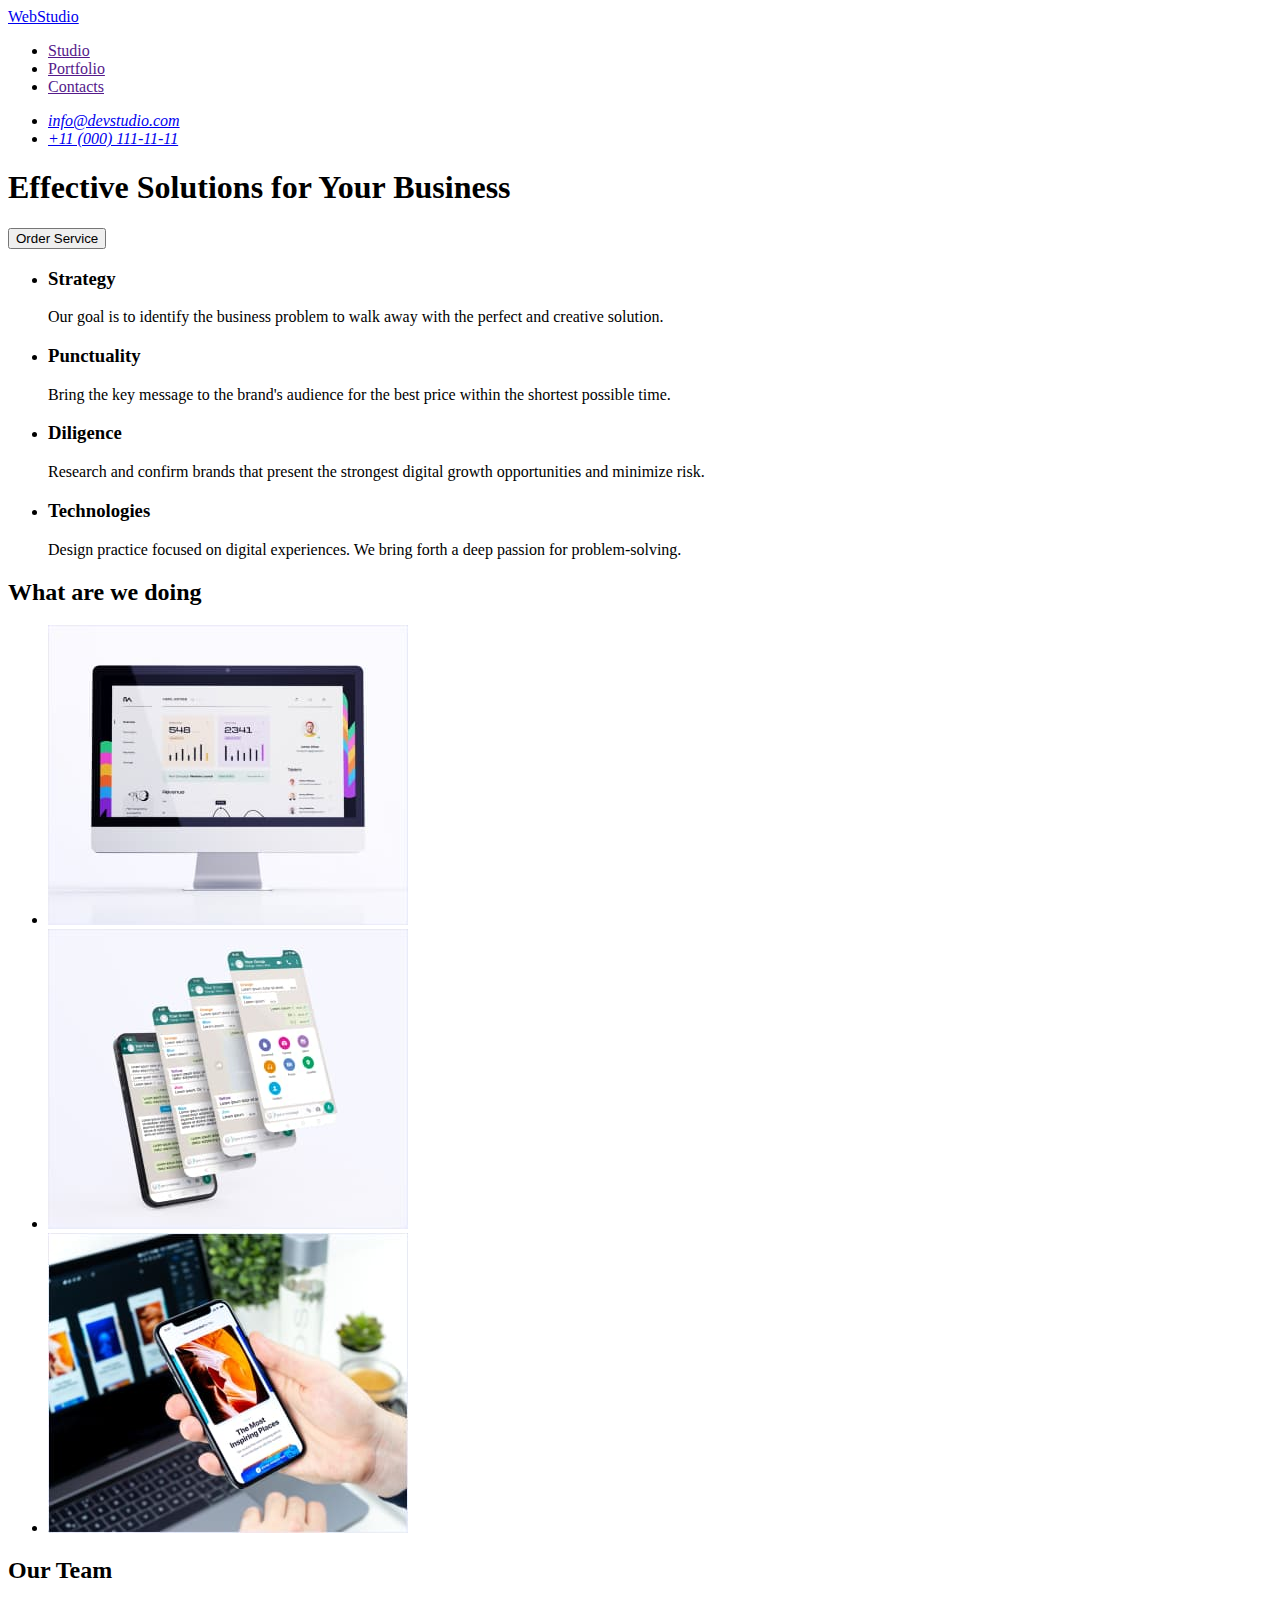
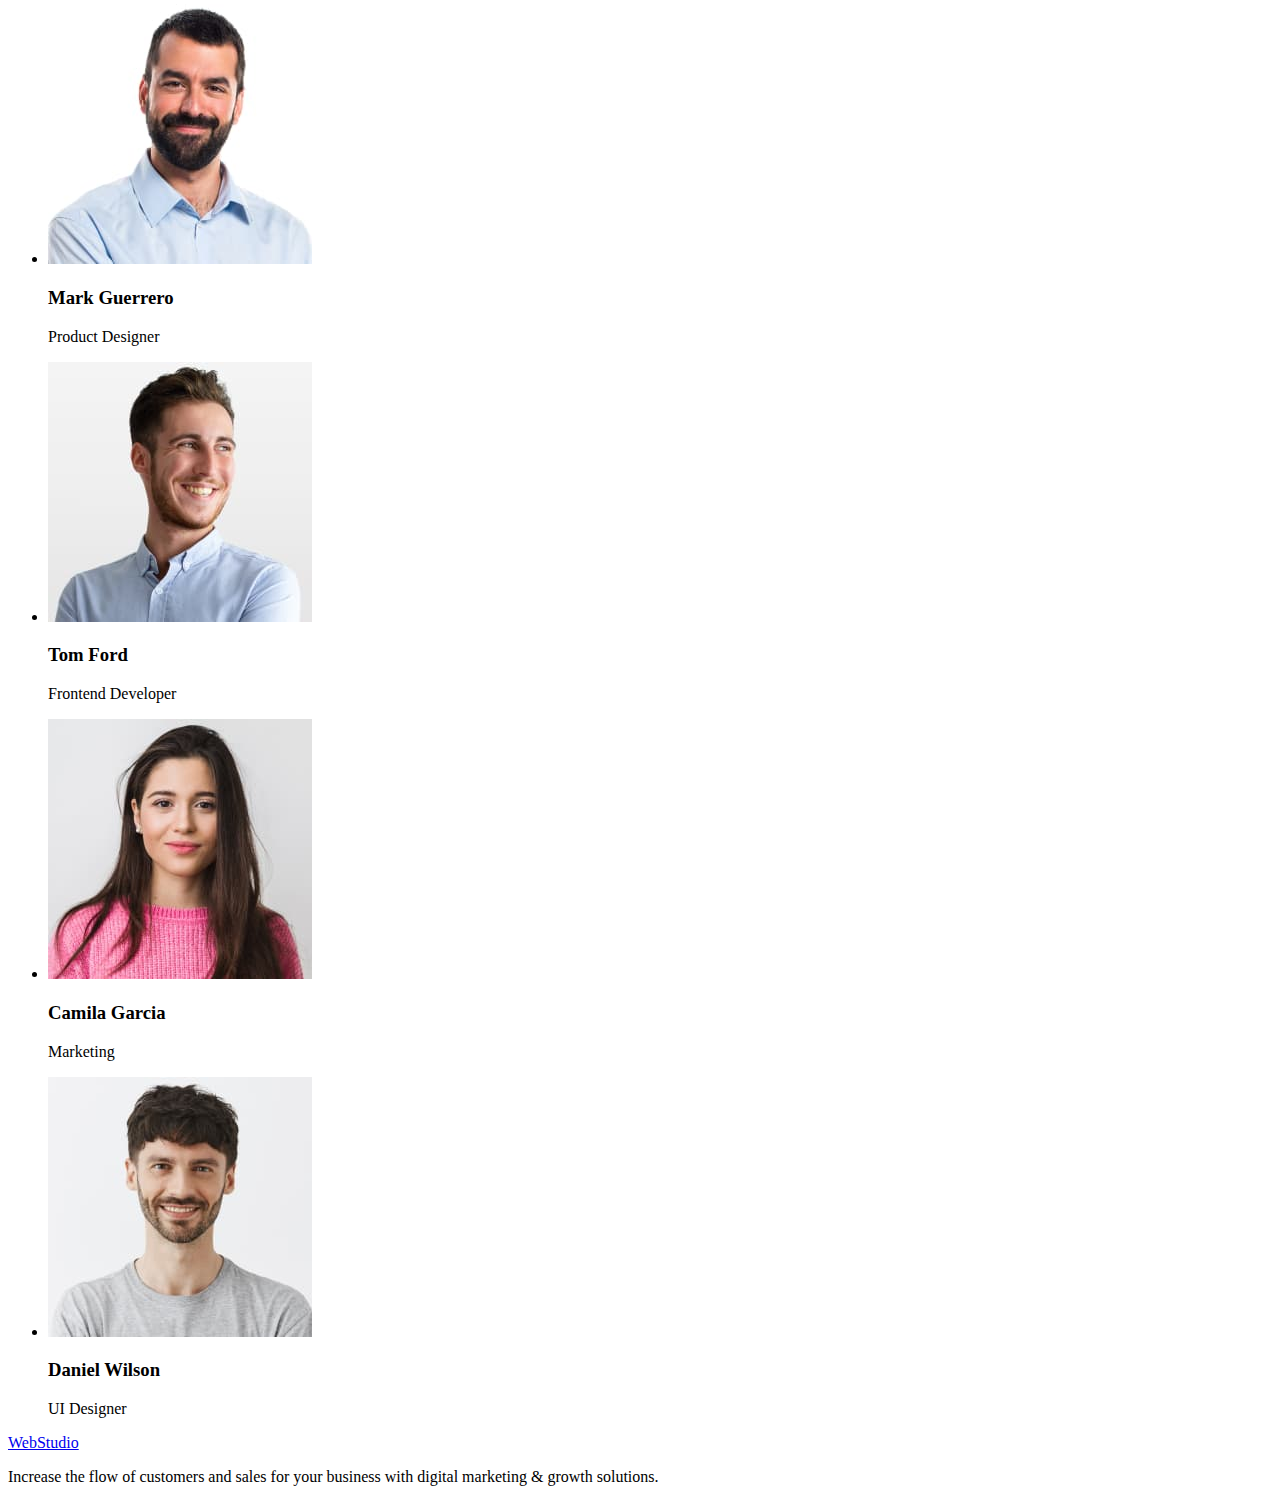
==== index.html @ 561f159c "Initial commit" ====
<!DOCTYPE html>
<html lang="en">
<head>
    <meta charset="UTF-8">
    <meta http-equiv="X-UA-Compatible" content="IE=edge">
    <meta name="viewport" content="width=device-width, initial-scale=1.0">
    <title>Web Studio (Version 3.0)</title>
</head>
<body>
    <header>
        <nav>
        <a href="./index.html">WebStudio</a>
        <ul>
            <li><a href="">Studio</a></li>
            <li><a href="">Portfolio</a></li>
            <li><a href="">Contacts</a></li>
        </ul>
        </nav>
        <address>
            <ul>
                <li>
                    <a href="mailto:info@devstudio.com">info@devstudio.com</a>
                </li>
                <li>
                    <a href="tel:+110001111111">+11 (000) 111-11-11</a>
                </li>
            </ul>
        </address>
    </header>
    <main>
        <section>
            <h1>Effective Solutions for Your Business</h1>
            <button type="button">Order Service</button>
        </section>
        <section>
            <h2 hidden>Work principles</h2>
            <ul>
                <li>
                    <h3>Strategy</h3>
                    <p>Our goal is to identify the business
                    problem to walk away with the perfect and creative solution. </p>
                </li>
                <li>
                    <h3>Punctuality</h3> 
                    <p>Bring the key message to the brand's audience for the best price within the shortest possible time.</p>
                </li>
                <li>
                    <h3>Diligence</h3>
                    <p>Research and confirm brands that present the strongest digital growth opportunities and minimize risk.</p>
                </li>
                <li>
                    <h3>Technologies</h3>
                    <p>Design practice focused on digital experiences. We bring forth a deep passion for problem-solving.</p>
                </li>
            </ul>
        </section>
        <section>
            <h2>What are we doing</h2>
            <ul>
                <li><img src="./images/monitor.jpg" alt="monitor" width="360" height="300"></li>
                <li><img src="./images/mobilephone.jpg" alt="mobile phones" width="360" height="300"></li>
                <li><img src="./images/phone-in-hand.jpg" alt="mobile phone in hand" width="360" height="300"></li>
            </ul>
        </section>
        <section>
            <h2>Our Team</h2>
            <ul>
                <li>
                    <img src="./images/our-team/mark-guerrero.jpg" alt="Mark Guerrero" width="264" height="260">
                    <h3>Mark Guerrero</h3>
                    <p>Product Designer</p>
                </li>
                <li>
                    <img src="./images/our-team/tom-ford.jpg" alt="Tom Ford" width="264" height="260">
                    <h3>Tom Ford</h3>
                    <p>Frontend Developer</p>
                </li>
                <li>
                    <img src="./images/our-team/camila-garcia.jpg" alt="Camila Garcia" width="264" height="260">
                    <h3>Camila Garcia</h3>
                    <p>Marketing</p>
                </li>
                <li><img src="./images/our-team/daniel-wilson.jpg" alt="Daniel Wilson" width="264" height="260">
                    <h3>Daniel Wilson</h3>
                    <p>UI Designer</p>
                </li>
            </ul>
        </section>
    </main>
    <footer>
        <a href="./index.html">WebStudio</a>
        <p>Increase the flow of customers and sales for your business with digital marketing & growth solutions.</p>
    </footer>
</body>
</html>
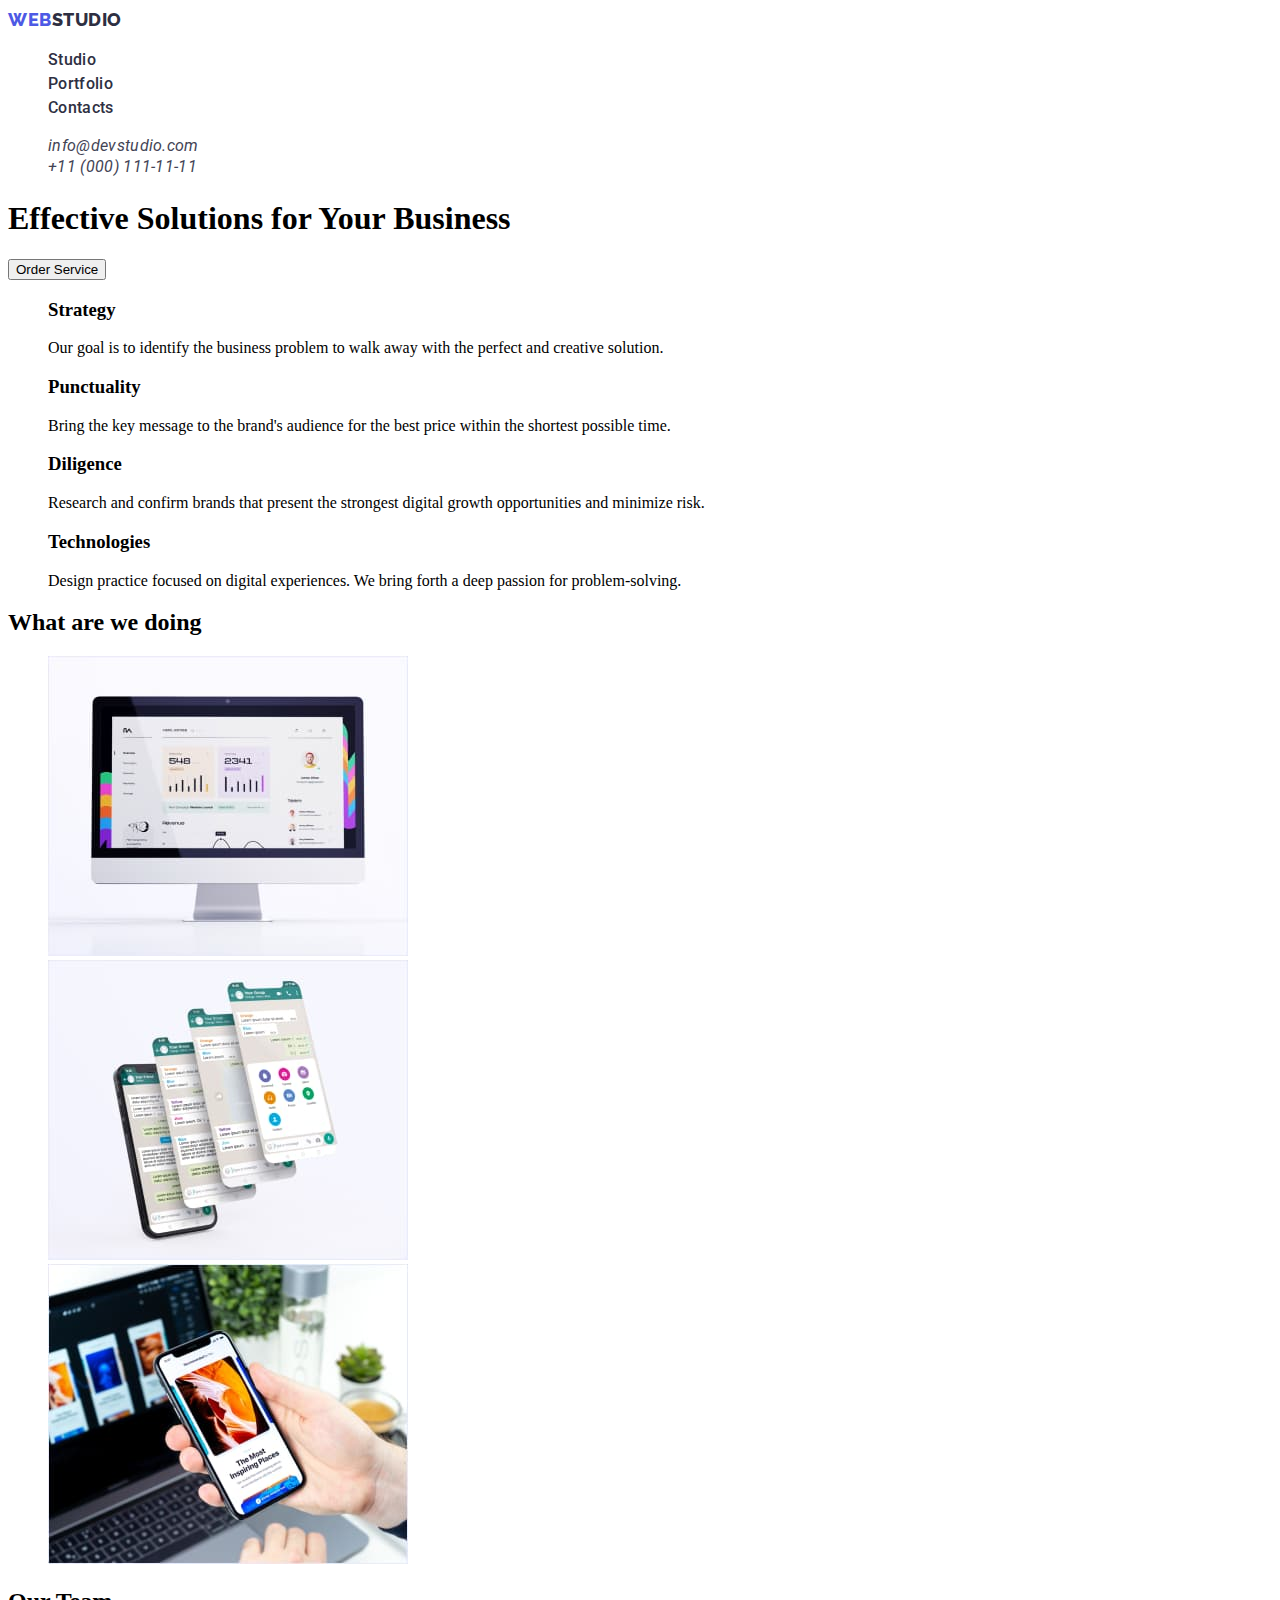
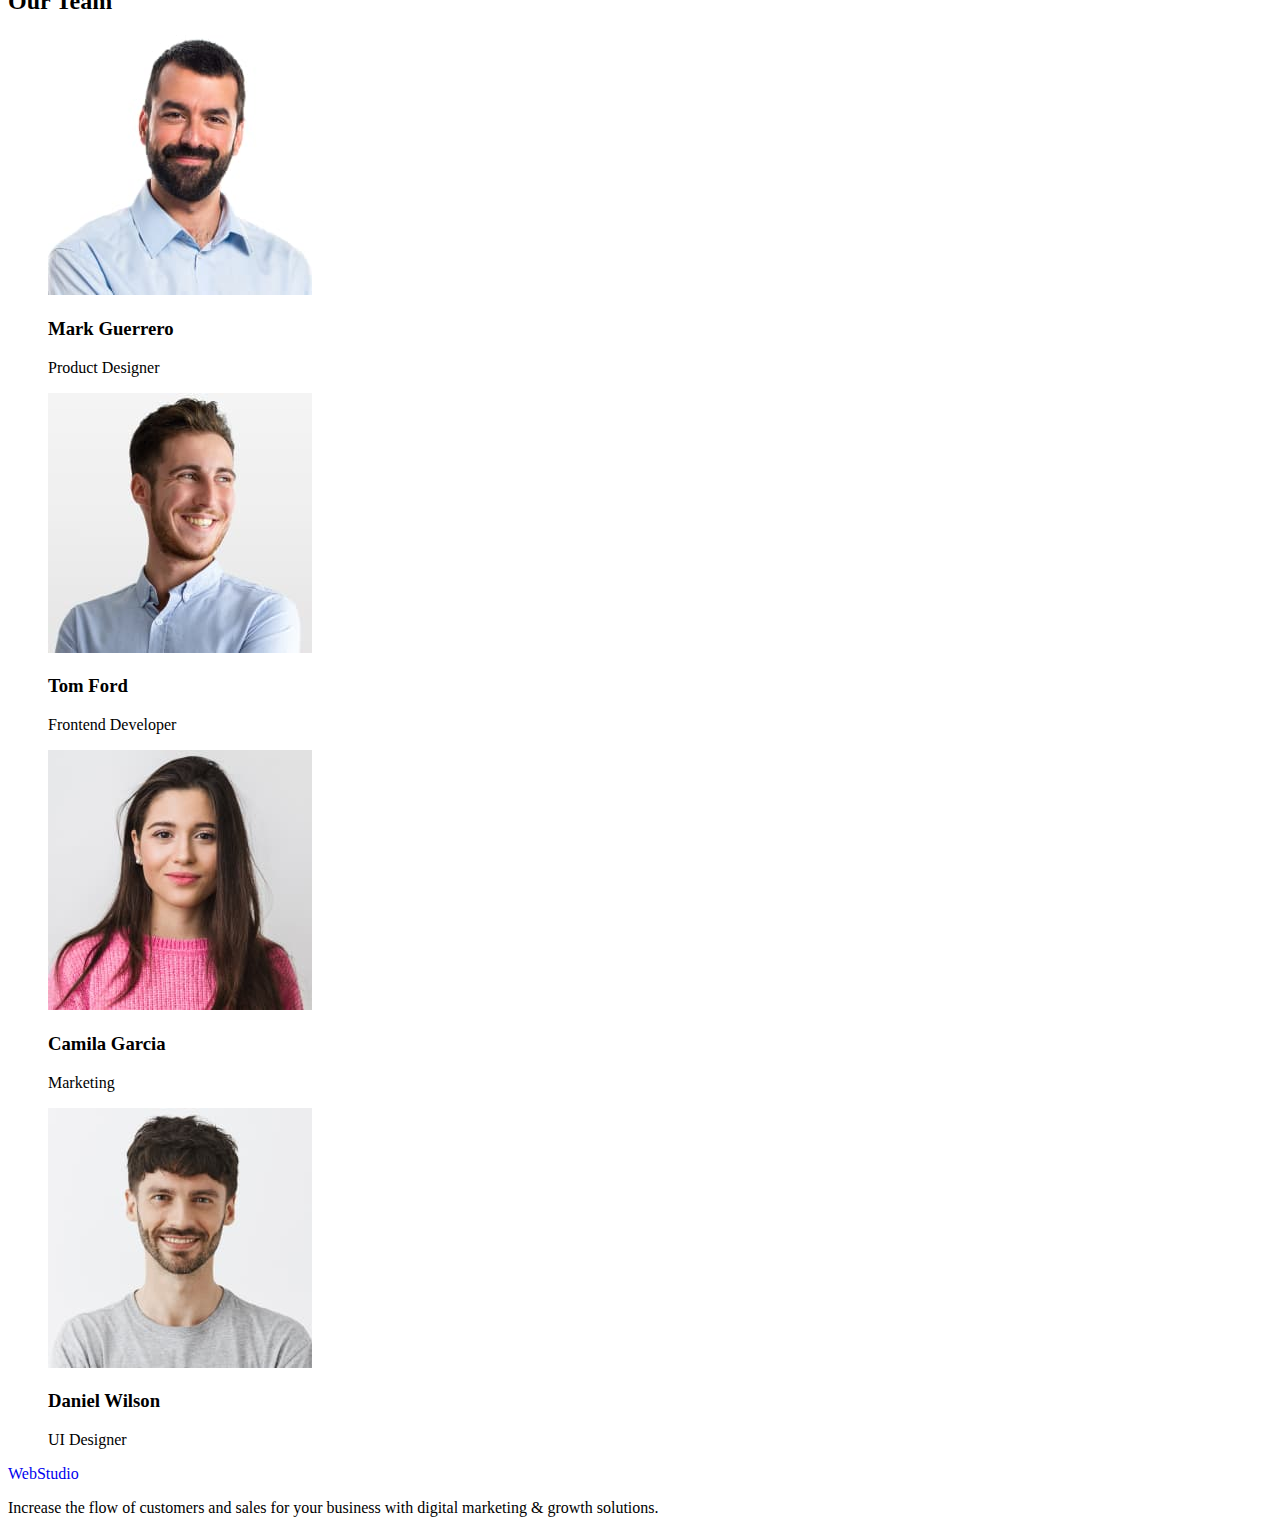
==== commit 952f481e: "Great style.css" ====
--- a/index.html
+++ b/index.html
@@ -5,36 +5,45 @@
     <meta http-equiv="X-UA-Compatible" content="IE=edge">
     <meta name="viewport" content="width=device-width, initial-scale=1.0">
     <title>Web Studio (Version 3.0)</title>
+    <link rel="preconnect" href="https://fonts.googleapis.com">
+    <link rel="preconnect" href="https://fonts.gstatic.com" crossorigin>
+    <link href="https://fonts.googleapis.com/css2?family=Montserrat:wght@600&family=Raleway:wght@800&family=Roboto:wght@400;500;700&display=swap" rel="stylesheet">
+    <link rel="stylesheet" href="./css/style.css">
 </head>
 <body>
-    <header>
-        <nav>
-        <a href="./index.html">WebStudio</a>
-        <ul>
-            <li><a href="">Studio</a></li>
-            <li><a href="">Portfolio</a></li>
-            <li><a href="">Contacts</a></li>
-        </ul>
-        </nav>
-        <address>
-            <ul>
-                <li>
-                    <a href="mailto:info@devstudio.com">info@devstudio.com</a>
-                </li>
-                <li>
-                    <a href="tel:+110001111111">+11 (000) 111-11-11</a>
-                </li>
-            </ul>
-        </address>
-    </header>
+    <!--HEADER-->
+    <header class="page-header">
+       <nav class="page-nav">
+       <a class="logo link" href="./index.html">Web<span class="logotype">Studio</span></a>
+       <ul class="menu list">
+           <li class="menu-item">
+               <a class="menu-link link" href="">Studio</a></li>
+           <li class="menu-item">
+               <a class="menu-link link" href="">Portfolio</a></li>
+           <li class="menu-item">
+               <a class="menu-link link" href="">Contacts</a></li>
+       </ul>
+       </nav>
+       <address>
+           <ul class="list">
+               <li>
+                   <a class="contact-email link" href="mailto:info@devstudio.com">info@devstudio.com</a>
+               </li>
+               <li>
+                   <a class="contact-phone-number link" href="tel:+110001111111">+11 (000) 111-11-11</a>
+               </li>
+           </ul>
+       </address>
+   </header>
     <main>
+        <!--HERO-->
         <section>
             <h1>Effective Solutions for Your Business</h1>
             <button type="button">Order Service</button>
         </section>
         <section>
-            <h2 hidden>Work principles</h2>
-            <ul>
+            <h2 class="visually-hidden">Work principles</h2>
+            <ul class="list">
                 <li>
                     <h3>Strategy</h3>
                     <p>Our goal is to identify the business
@@ -56,7 +65,7 @@
         </section>
         <section>
             <h2>What are we doing</h2>
-            <ul>
+            <ul class="list">
                 <li><img src="./images/monitor.jpg" alt="monitor" width="360" height="300"></li>
                 <li><img src="./images/mobilephone.jpg" alt="mobile phones" width="360" height="300"></li>
                 <li><img src="./images/phone-in-hand.jpg" alt="mobile phone in hand" width="360" height="300"></li>
@@ -64,7 +73,7 @@
         </section>
         <section>
             <h2>Our Team</h2>
-            <ul>
+            <ul class="list">
                 <li>
                     <img src="./images/our-team/mark-guerrero.jpg" alt="Mark Guerrero" width="264" height="260">
                     <h3>Mark Guerrero</h3>
@@ -88,7 +97,7 @@
         </section>
     </main>
     <footer>
-        <a href="./index.html">WebStudio</a>
+        <a class="link" href="./index.html">WebStudio</a>
         <p>Increase the flow of customers and sales for your business with digital marketing & growth solutions.</p>
     </footer>
 </body>
--- a/css/style.css
+++ b/css/style.css
@@ -0,0 +1,63 @@
+.list {
+    list-style: none;
+}
+
+.link {
+    text-decoration: none;
+}
+
+.logo {
+    font-family: 'Raleway', sans-serif;
+    font-weight: 800;
+    font-size: 18px;
+    line-height: 1.33;
+    display: flex;
+    align-items: center;
+    letter-spacing: 0.03em;
+    text-transform: uppercase;
+    color: #4D5AE5;
+}
+
+.logotype {
+    color: #2E2F42;
+}
+
+.menu-link {
+   font-family: 'Roboto', sans-serif;
+    font-weight: 500;
+    font-size: 16px;
+    line-height: 1.5;
+    letter-spacing: 0.02em;
+    color: #2E2F42;
+}
+
+.contact-email {
+    font-family: 'Roboto', sans-serif;
+    font-weight: 400;
+    font-size: 16px;
+    line-height: 1.5x;
+    letter-spacing: 0.02em;
+    color: #434455;
+}
+
+.contact-phone-number {
+    font-family: 'Roboto', sans-serif;
+    font-weight: 400;
+    font-size: 16px;
+    line-height: 1.5;
+    letter-spacing: 0.02em;
+    color: #434455;
+}
+
+.visually-hidden {
+    position: absolute;
+    width: 1px;
+    height: 1px;
+    margin: -1px;
+    border: 0;
+    padding: 0;
+    white-space: nowrap;
+    clip-path: inset(100%);
+    clip: rect(0 0 0 0);
+    overflow: hidden;
+   }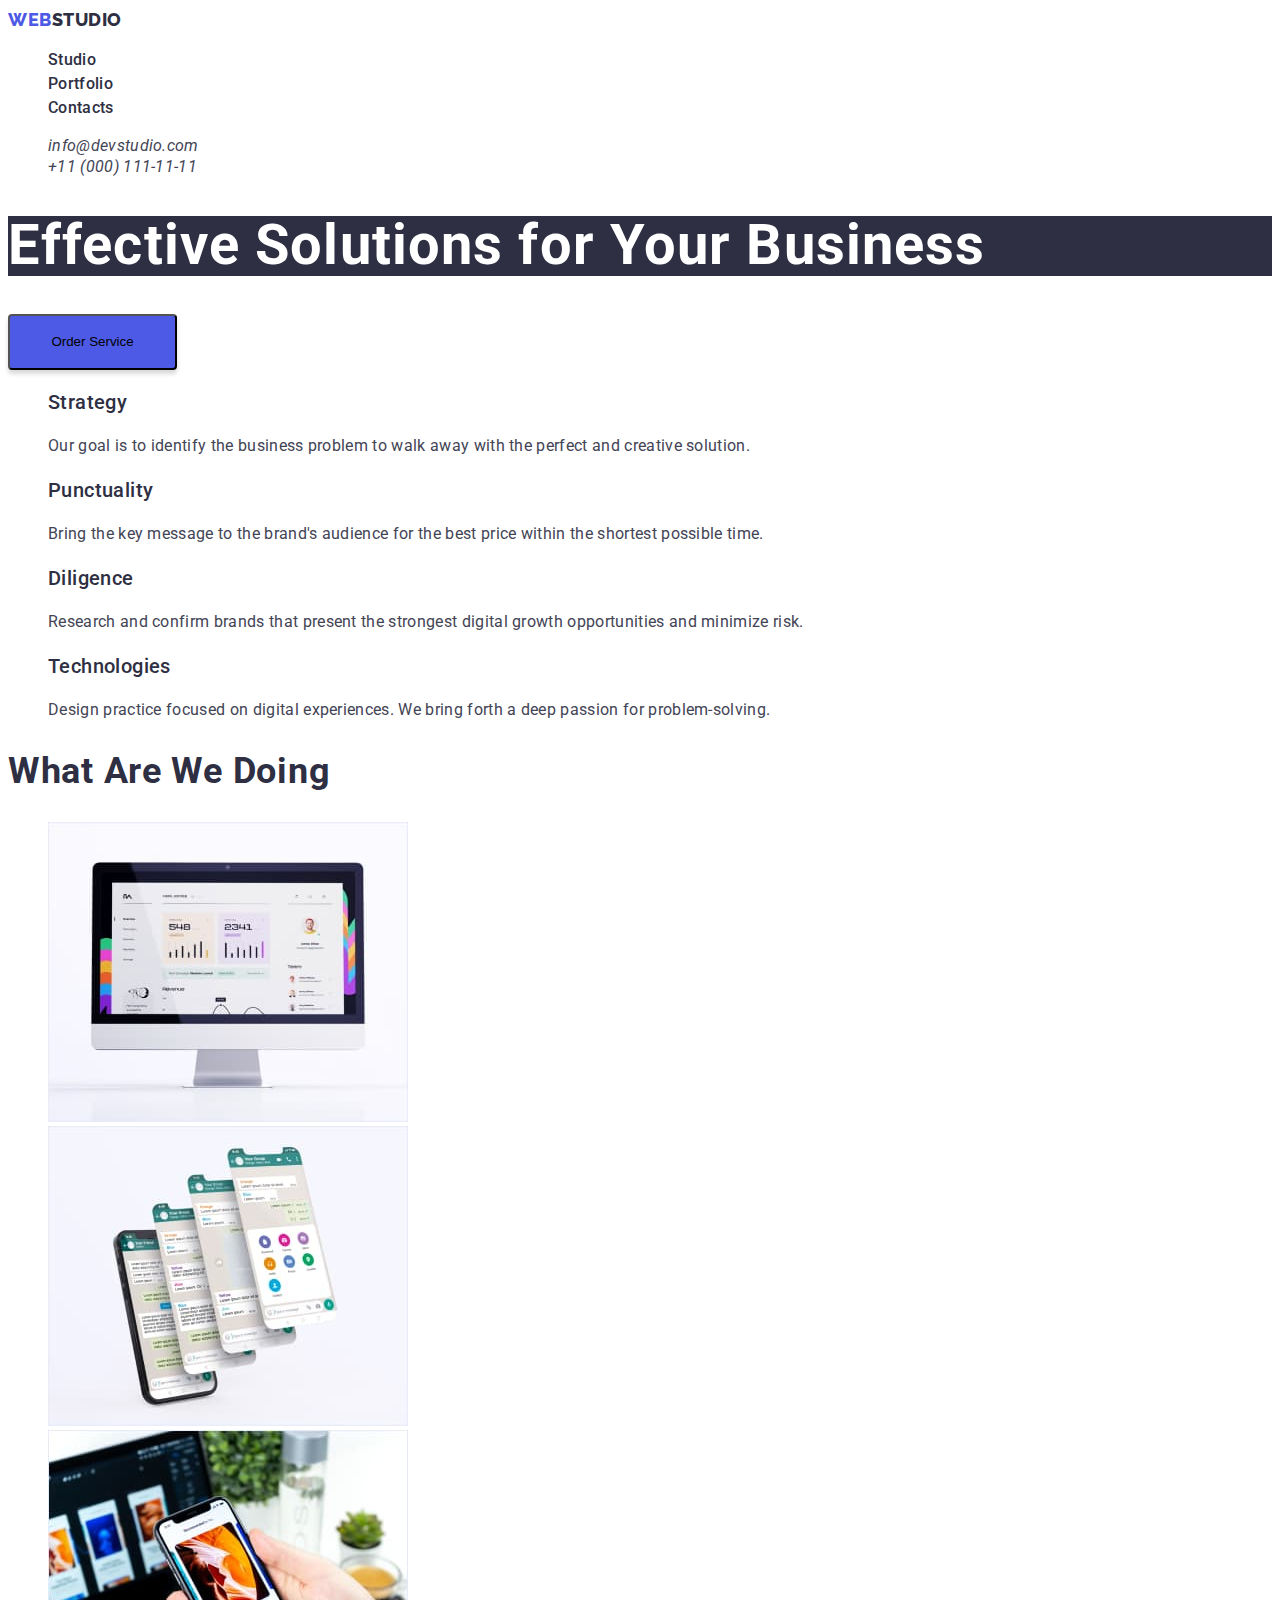
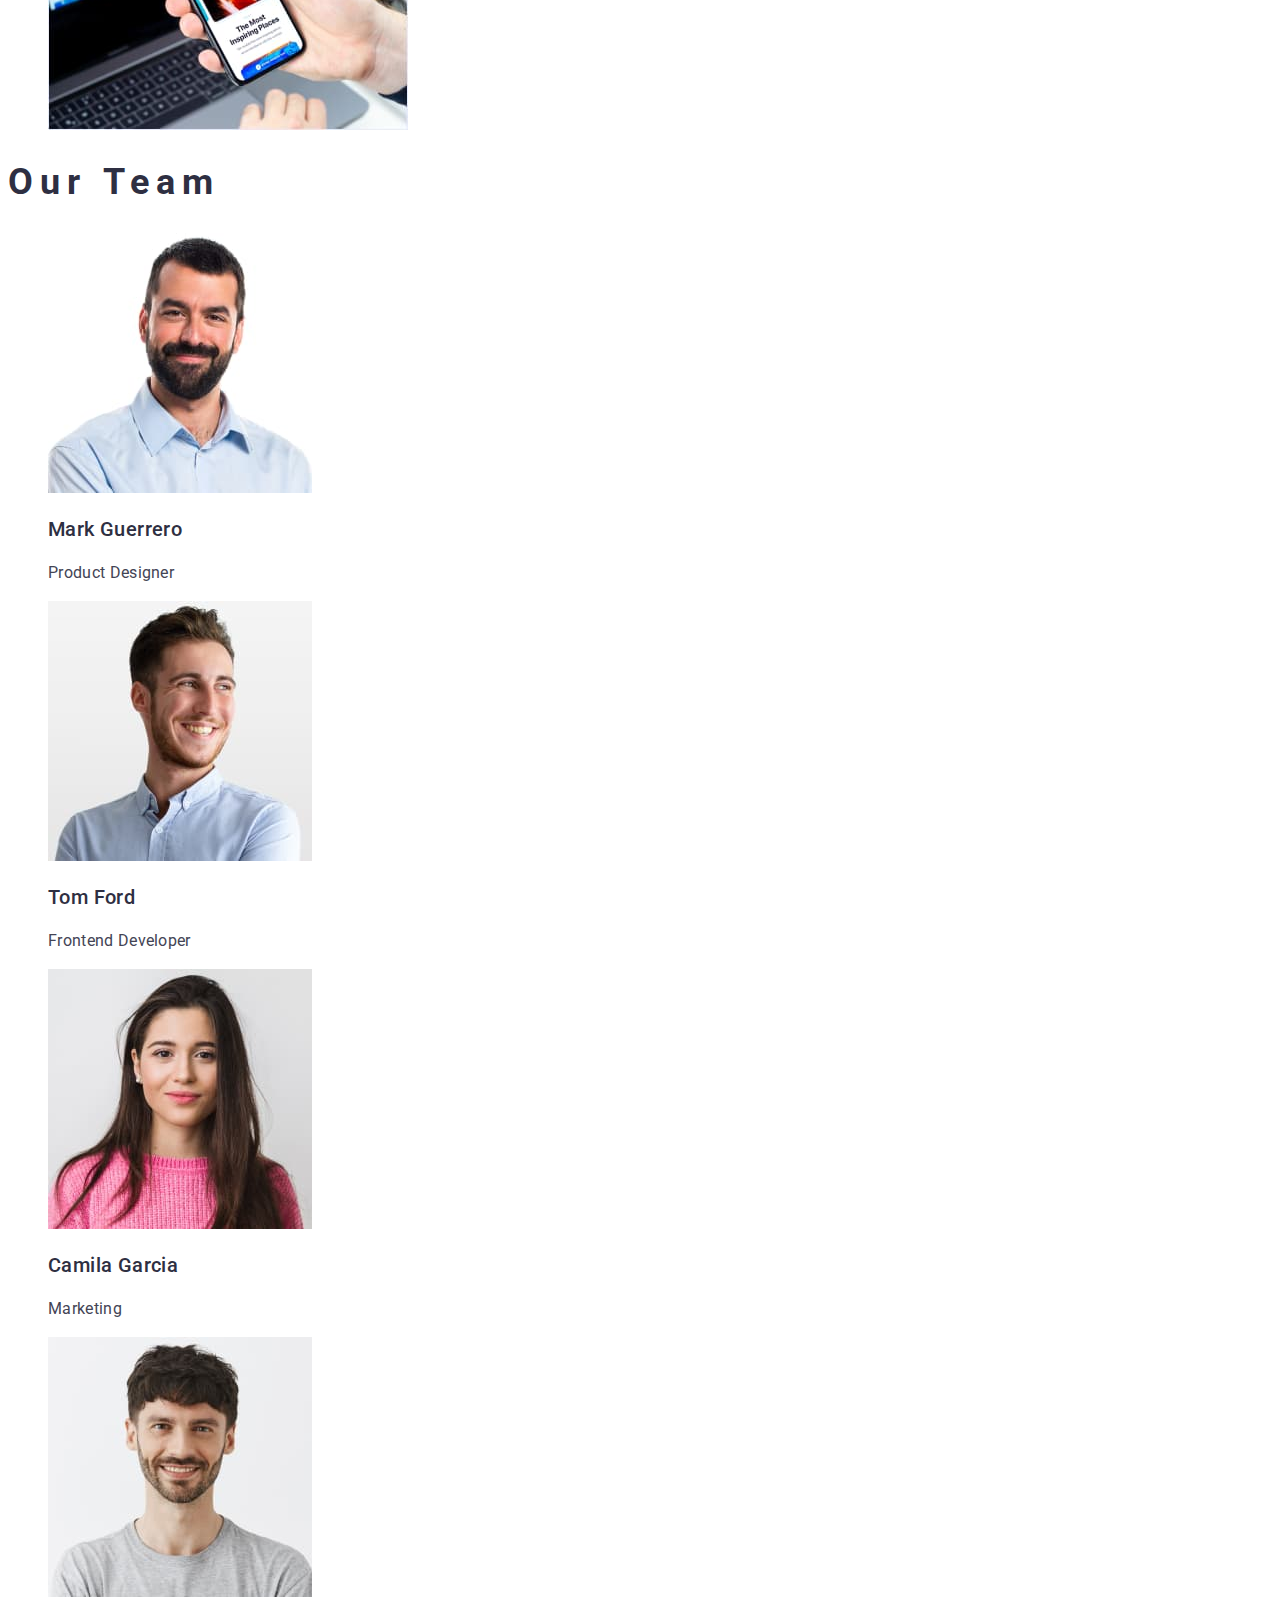
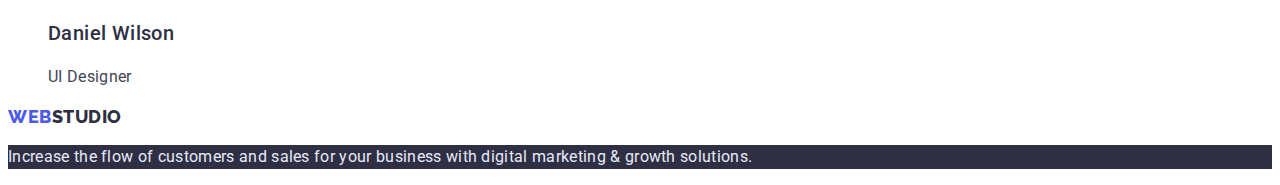
==== commit c4ae4441: "style index.html" ====
--- a/index.html
+++ b/index.html
@@ -38,12 +38,12 @@
     <main>
         <!--HERO-->
         <section>
-            <h1>Effective Solutions for Your Business</h1>
-            <button type="button">Order Service</button>
+            <h1 class="page-h1">Effective Solutions for Your Business</h1>
+            <button class="btn-page-h1" type="button">Order Service</button>
         </section>
         <section>
             <h2 class="visually-hidden">Work principles</h2>
-            <ul class="list">
+            <ul class="list page-work-prin">
                 <li>
                     <h3>Strategy</h3>
                     <p>Our goal is to identify the business
@@ -64,7 +64,7 @@
             </ul>
         </section>
         <section>
-            <h2>What are we doing</h2>
+            <h2 class="page-what-awd">What are we doing</h2>
             <ul class="list">
                 <li><img src="./images/monitor.jpg" alt="monitor" width="360" height="300"></li>
                 <li><img src="./images/mobilephone.jpg" alt="mobile phones" width="360" height="300"></li>
@@ -72,8 +72,8 @@
             </ul>
         </section>
         <section>
-            <h2>Our Team</h2>
-            <ul class="list">
+            <h2 class="page-our-team-h2">Our Team</h2>
+            <ul class="list page-our-team-ul">
                 <li>
                     <img src="./images/our-team/mark-guerrero.jpg" alt="Mark Guerrero" width="264" height="260">
                     <h3>Mark Guerrero</h3>
@@ -96,8 +96,8 @@
             </ul>
         </section>
     </main>
-    <footer>
-        <a class="link" href="./index.html">WebStudio</a>
+    <footer class="footer">
+        <a class="logo link" href="./index.html">Web<span class="logotype">Studio</span></a>
         <p>Increase the flow of customers and sales for your business with digital marketing & growth solutions.</p>
     </footer>
 </body>
--- a/css/style.css
+++ b/css/style.css
@@ -49,6 +49,23 @@
     color: #434455;
 }
 
+.page-h1 {
+    font-family: 'Roboto', sans-serif;
+    font-size: 56px;
+    line-height: 1.07;
+    letter-spacing: 0.02em;
+    background-color: #2E2F42;
+    color: #FFFFFF;
+}
+
+.btn-page-h1 {
+    width: 169px;
+    height: 56px;
+    background: #4D5AE5;
+    box-shadow: 0px 4px 4px rgba(0, 0, 0, 0.15);
+    border-radius: 4px;
+}
+
 .visually-hidden {
     position: absolute;
     width: 1px;
@@ -60,4 +77,70 @@
     clip-path: inset(100%);
     clip: rect(0 0 0 0);
     overflow: hidden;
-   }+}
+
+.page-work-prin h3 {
+    font-family: 'Roboto', sans-serif;
+    font-weight: 500;
+    font-size: 20px;
+    line-height: 1.2;
+    letter-spacing: 0.02em;
+    color: #2E2F42;
+}
+
+.page-work-prin p {
+    font-family: 'Roboto', sans-serif;
+    font-weight: 400;
+    font-size: 16px;
+    line-height: 1.5;
+    letter-spacing: 0.02em;
+    color: #434455;
+}
+
+.page-what-awd {
+    font-family: 'Roboto', sans-serif;
+    font-weight: 700;
+    font-size: 36px;
+    line-height: 1.11;
+    letter-spacing: 0.02em;
+    text-transform: capitalize;
+    color: #2E2F42;
+}
+
+.page-our-team-h2 {
+    font-family: 'Roboto', sans-serif;
+    font-weight: 700;
+    font-size: 36px;
+    line-height: 1.11;
+    letter-spacing: 0.2em;
+    text-transform: capitalize;
+    color: #2E2F42;
+}
+
+.page-our-team-ul h3 {
+    font-family: 'Roboto', sans-serif;
+    font-weight: 500;
+    font-size: 20px;
+    line-height: 1.2;
+    letter-spacing: 0.02em;
+    color: #2E2F42;
+}
+
+.page-our-team-ul p {
+    font-family: 'Roboto';
+    font-weight: 400;
+    font-size: 16px;
+    line-height: 1.5;
+    letter-spacing: 0.02em;
+    color: #434455;
+}
+
+.footer p {
+    font-family: 'Roboto', sans-serif;
+    font-weight: 400;
+    font-size: 16px;
+    line-height: 1.5;
+    letter-spacing: 0.02em;
+    color: #E7E9FC;
+    background-color: #2E2F42;
+}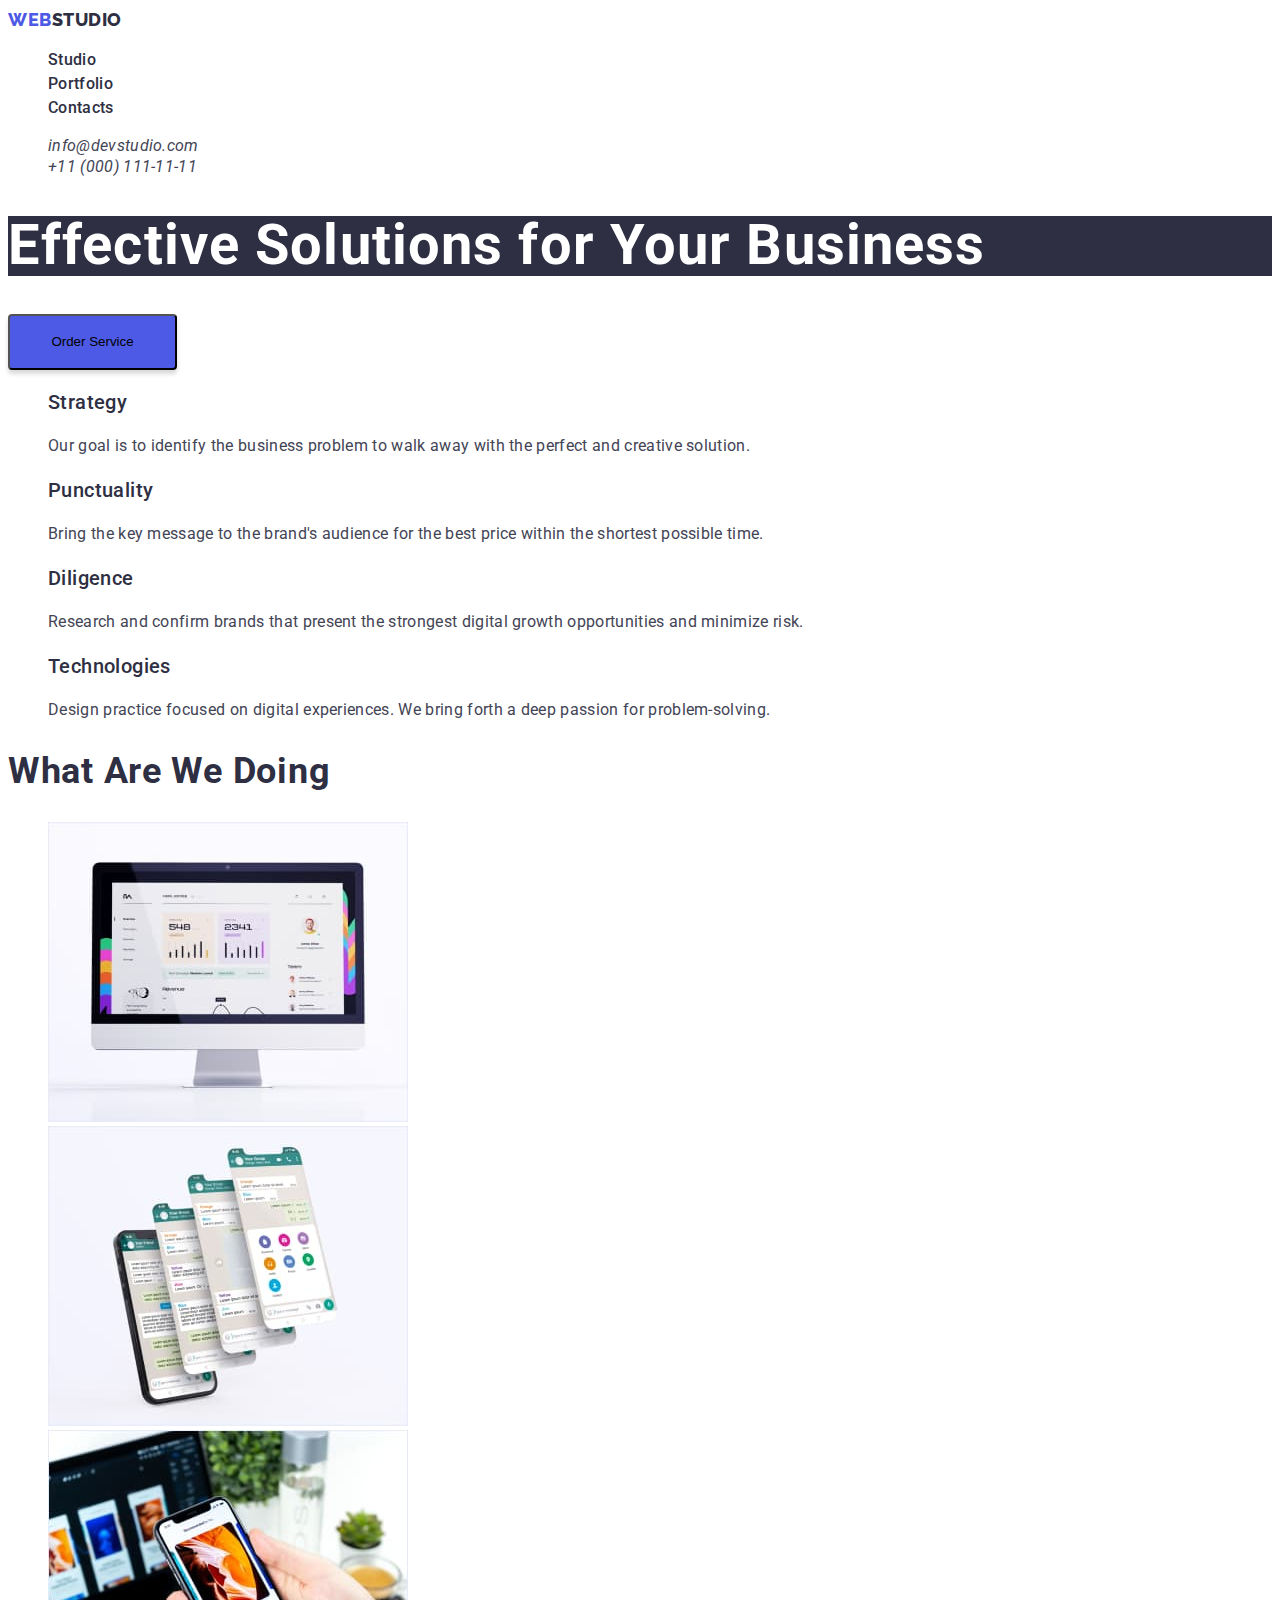
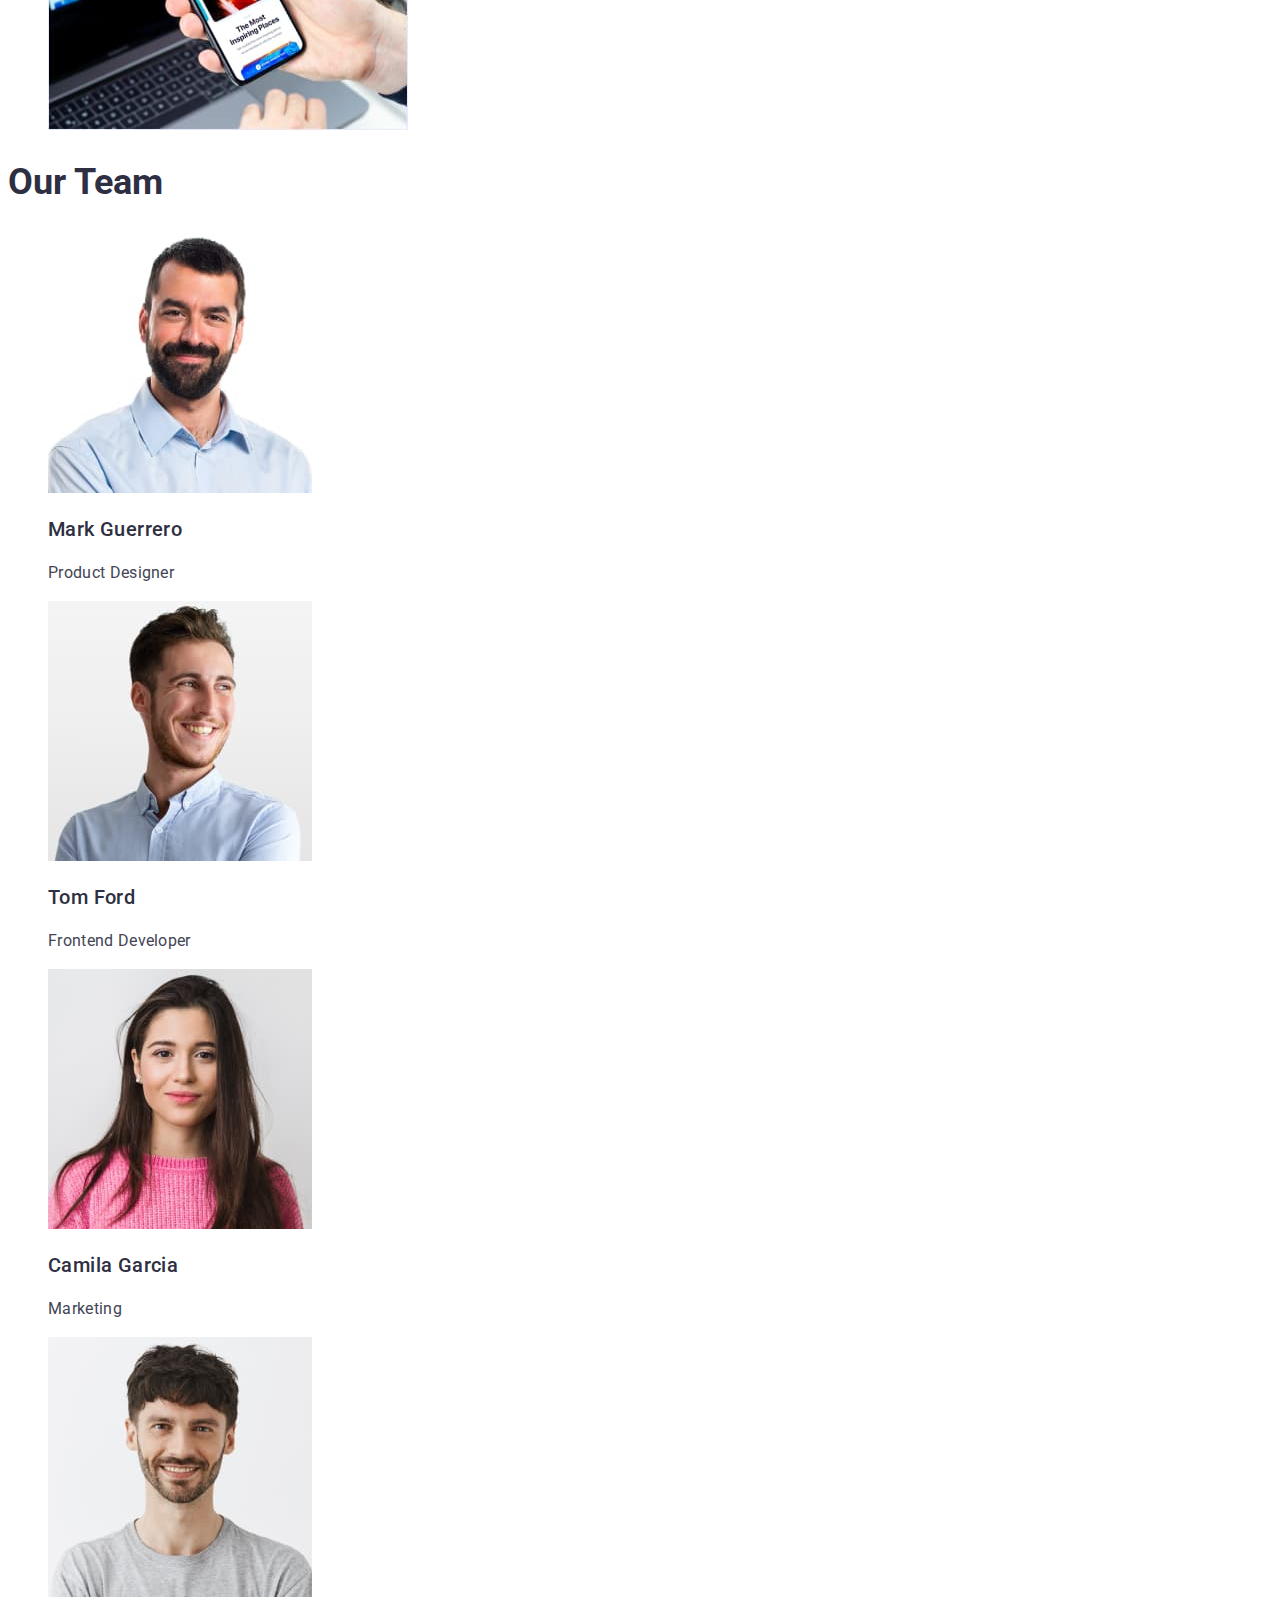
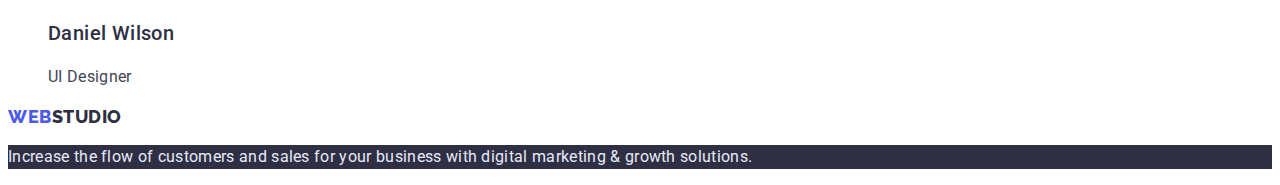
==== commit b44ee2d6: "style portfolio.html-1" ====
--- a/index.html
+++ b/index.html
@@ -17,9 +17,9 @@
        <a class="logo link" href="./index.html">Web<span class="logotype">Studio</span></a>
        <ul class="menu list">
            <li class="menu-item">
-               <a class="menu-link link" href="">Studio</a></li>
+               <a class="menu-link link" href="./index.html">Studio</a></li>
            <li class="menu-item">
-               <a class="menu-link link" href="">Portfolio</a></li>
+               <a class="menu-link link" href="./portfolio.html">Portfolio</a></li>
            <li class="menu-item">
                <a class="menu-link link" href="">Contacts</a></li>
        </ul>
--- a/css/style.css
+++ b/css/style.css
@@ -29,6 +29,11 @@
     line-height: 1.5;
     letter-spacing: 0.02em;
     color: #2E2F42;
+}
+
+.menu-link:hover,
+.menu-link:focus {
+    color: #404BBF;
 }
 
 .contact-email {
@@ -112,7 +117,6 @@
     font-weight: 700;
     font-size: 36px;
     line-height: 1.11;
-    letter-spacing: 0.2em;
     text-transform: capitalize;
     color: #2E2F42;
 }
@@ -143,4 +147,49 @@
     letter-spacing: 0.02em;
     color: #E7E9FC;
     background-color: #2E2F42;
+}
+
+.menu-btn button {
+    font-family: 'Roboto', sans-serif;
+    font-weight: 500;
+    font-size: 16px;
+    line-height: 1.5;
+    display: flex;
+    align-items: center;
+    text-align: center;
+    letter-spacing: 0.04em;
+    color: #4D5AE5;
+    display: flex;
+    flex-direction: row;
+    justify-content: center;
+    align-items: center;
+    padding: 12px 24px;
+    width: 116px;
+    height: 48px;
+    cursor: pointer;
+}
+
+.menu-btn-all:active {
+    background: #404BBF;
+    box-shadow: 0px 3px 1px rgba(0, 0, 0, 0.1), 0px 2px 1px rgba(0, 0, 0, 0.08), 0px 2px 2px rgba(0, 0, 0, 0.12);
+    border-radius: 4px;
+}
+
+.page-galery h3 {
+    font-family: 'Roboto', sans-serif;
+    font-weight: 500;
+    font-size: 20px;
+    line-height: 1.2;
+    letter-spacing: 0.02em;
+    color: #2E2F42;
+}
+
+.page-galery p {
+    font-family: 'Roboto';
+    font-style: normal;
+    font-weight: 400;
+    font-size: 16px;
+    line-height: 1.5;
+    letter-spacing: 0.02em;
+    color: #434455;
 }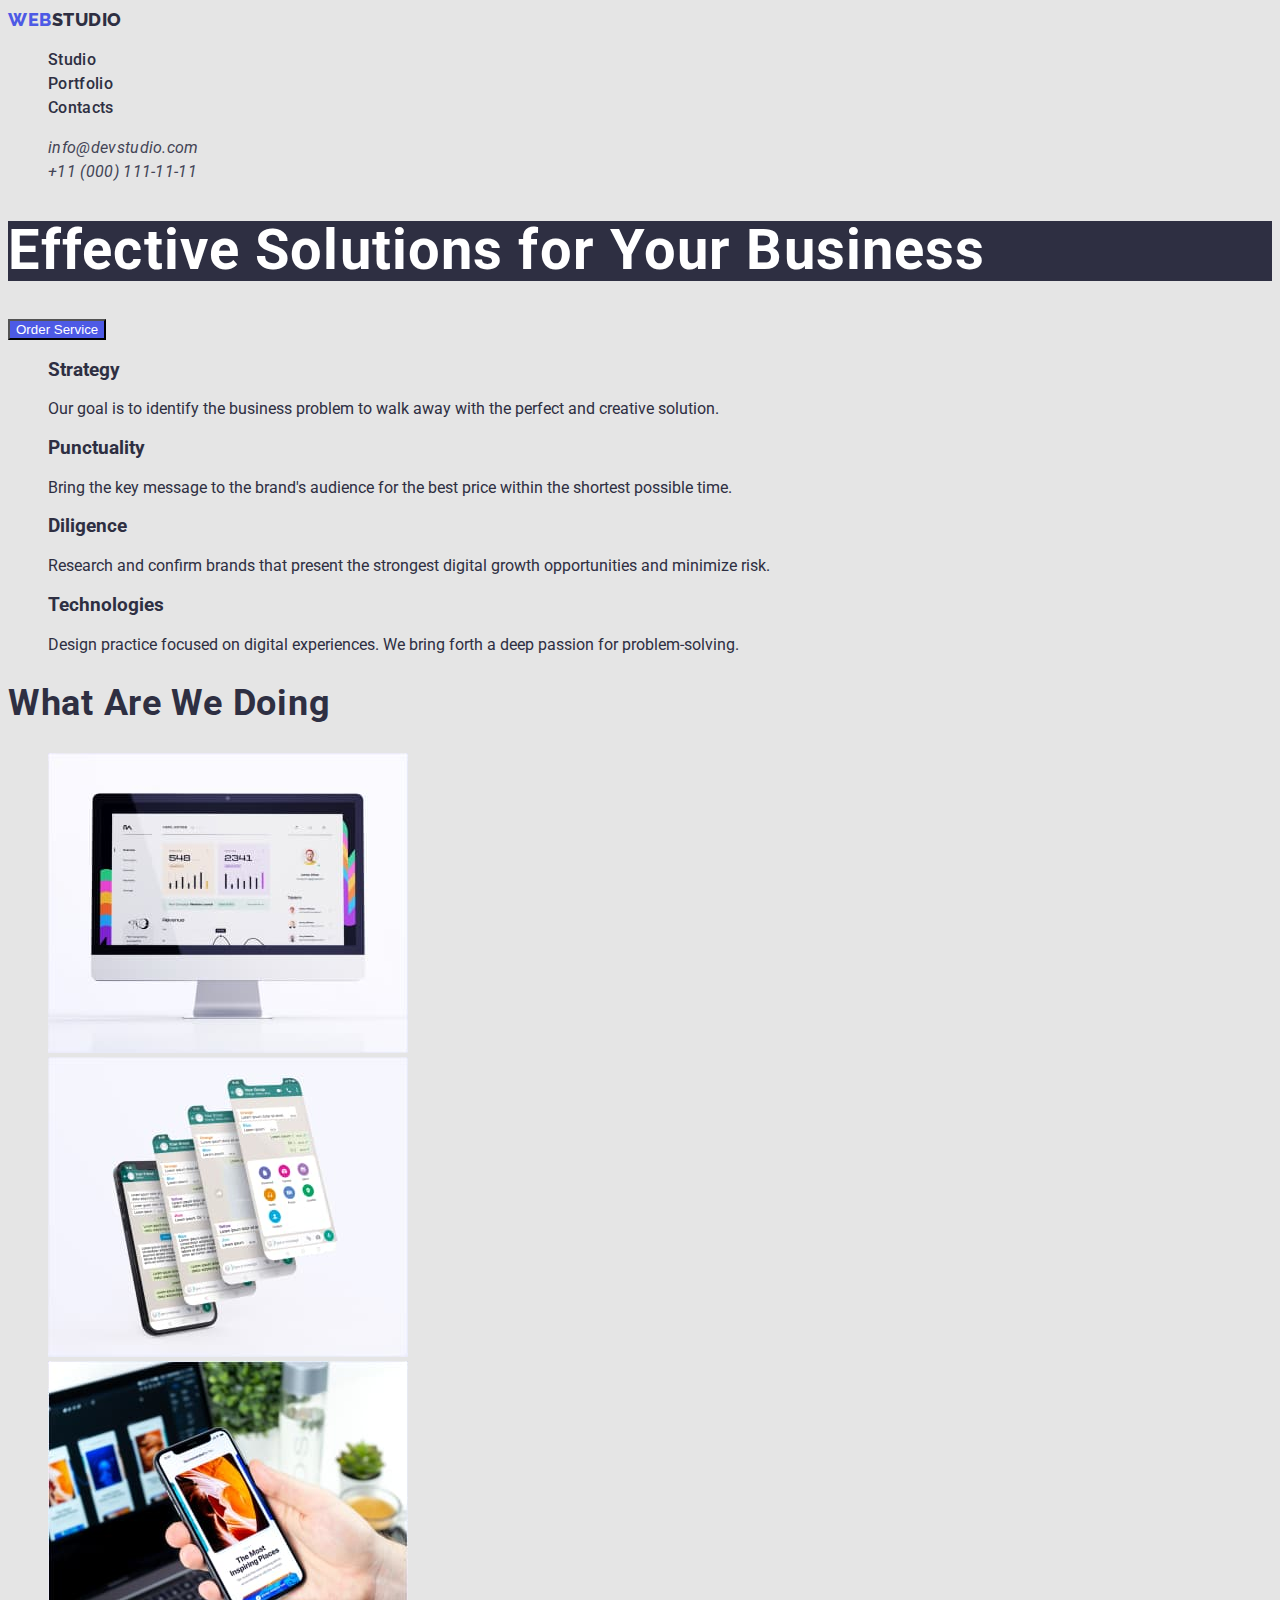
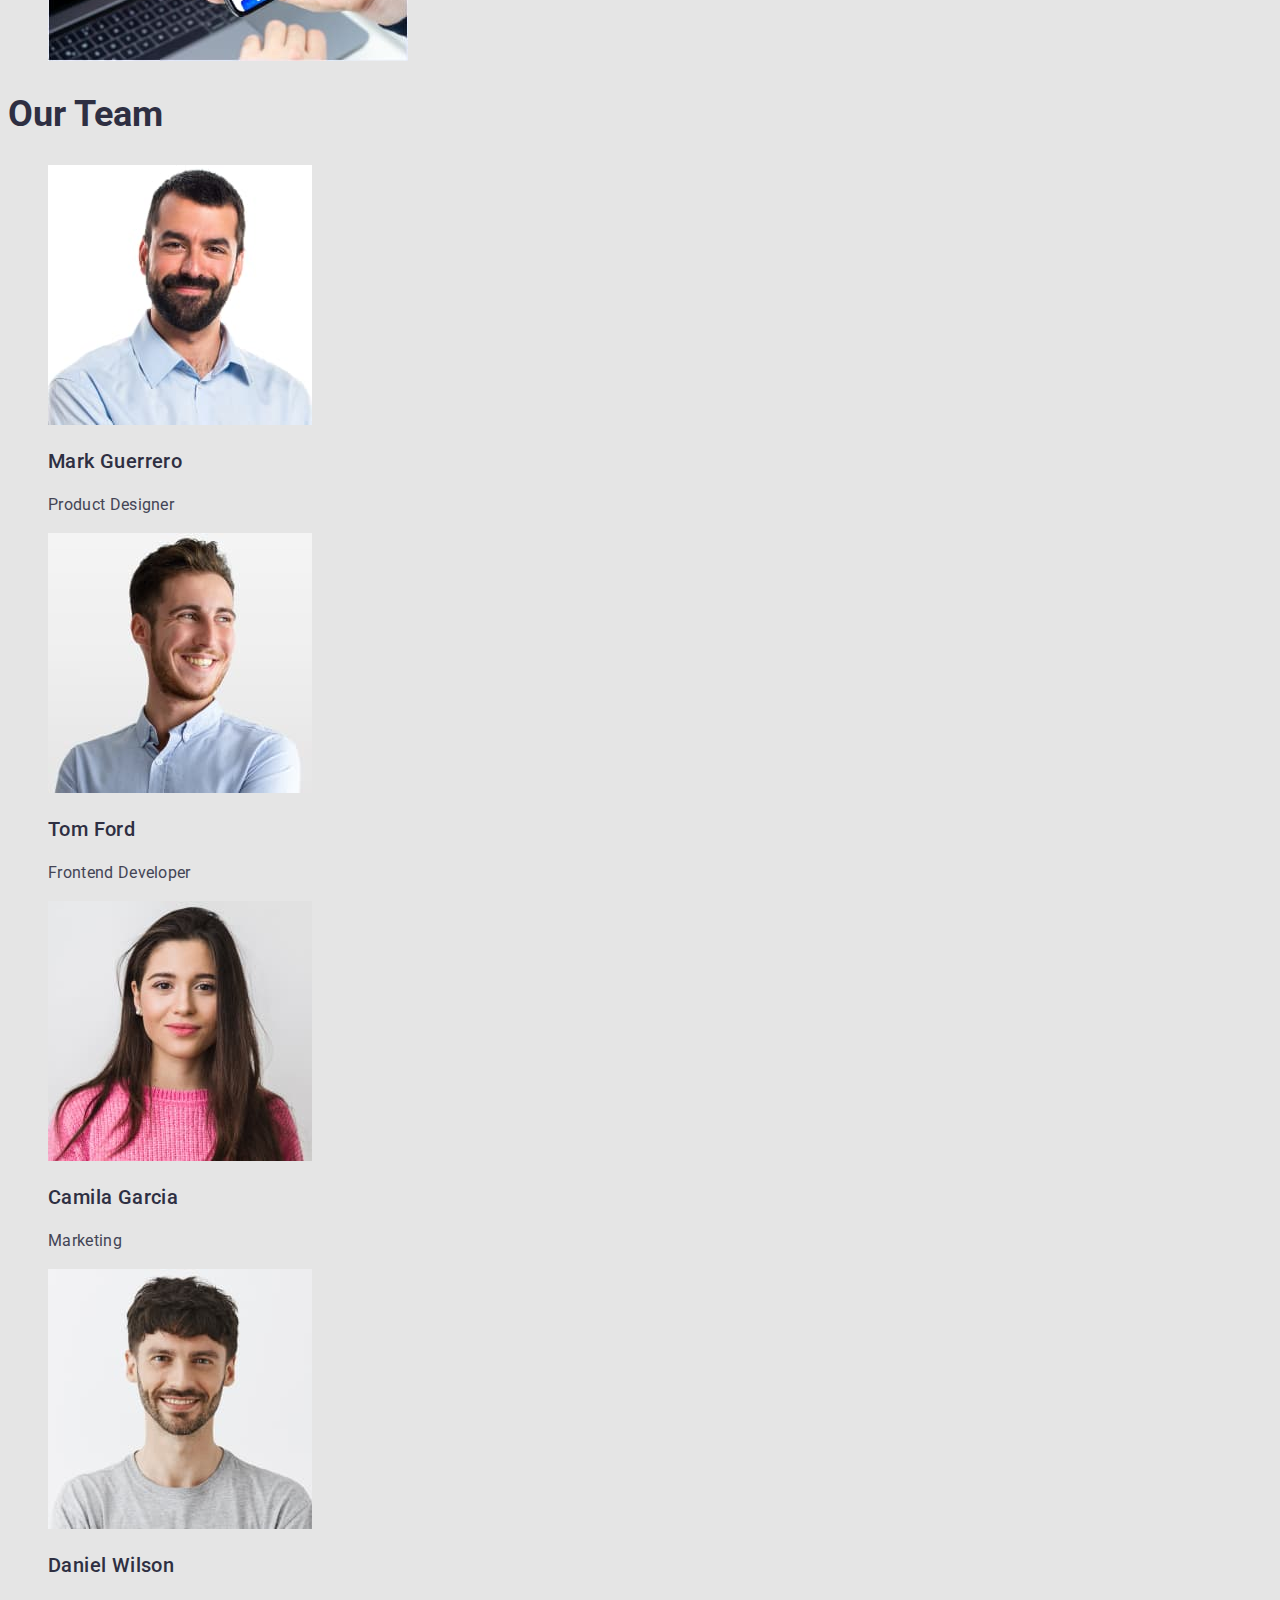
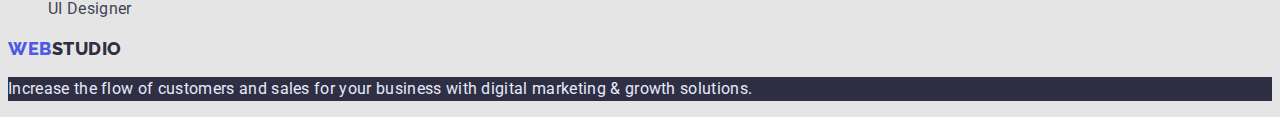
==== commit 4942deab: "Error correction" ====
--- a/index.html
+++ b/index.html
@@ -7,10 +7,10 @@
     <title>Web Studio (Version 3.0)</title>
     <link rel="preconnect" href="https://fonts.googleapis.com">
     <link rel="preconnect" href="https://fonts.gstatic.com" crossorigin>
-    <link href="https://fonts.googleapis.com/css2?family=Montserrat:wght@600&family=Raleway:wght@800&family=Roboto:wght@400;500;700&display=swap" rel="stylesheet">
+    <link href="https://fonts.googleapis.com/css2?family=Raleway:wght@800&family=Roboto:wght@400;500;700&display=swap" rel="stylesheet">
     <link rel="stylesheet" href="./css/style.css">
 </head>
-<body>
+<body class="body">
     <!--HEADER-->
     <header class="page-header">
        <nav class="page-nav">
@@ -38,8 +38,8 @@
     <main>
         <!--HERO-->
         <section>
-            <h1 class="page-h1">Effective Solutions for Your Business</h1>
-            <button class="btn-page-h1" type="button">Order Service</button>
+            <h1 class="page-hero">Effective Solutions for Your Business</h1>
+            <button class="btn-page-hero" type="button">Order Service</button>
         </section>
         <section>
             <h2 class="visually-hidden">Work principles</h2>
--- a/css/style.css
+++ b/css/style.css
@@ -1,3 +1,16 @@
+:root {
+    --primary-text-color: #434455;
+    --primary-title-color: #2E2F42;
+}
+
+.body {
+    font-family: 'Roboto', sans-serif;
+    font-size: 16px;
+    background: #E5E5E5;
+    color: var(--primary-text-color);
+    color: var(--primary-title-color);
+}
+
 .list {
     list-style: none;
 }
@@ -11,24 +24,20 @@
     font-weight: 800;
     font-size: 18px;
     line-height: 1.33;
-    display: flex;
-    align-items: center;
     letter-spacing: 0.03em;
     text-transform: uppercase;
     color: #4D5AE5;
 }
 
 .logotype {
-    color: #2E2F42;
+    color: var(--primary-title-color);
 }
 
 .menu-link {
-   font-family: 'Roboto', sans-serif;
     font-weight: 500;
-    font-size: 16px;
     line-height: 1.5;
     letter-spacing: 0.02em;
-    color: #2E2F42;
+    color: var(--primary-title-color);
 }
 
 .menu-link:hover,
@@ -37,25 +46,27 @@
 }
 
 .contact-email {
-    font-family: 'Roboto', sans-serif;
     font-weight: 400;
-    font-size: 16px;
-    line-height: 1.5x;
+    line-height: 1.5;
     letter-spacing: 0.02em;
-    color: #434455;
+    color: var(--primary-text-color);
 }
 
 .contact-phone-number {
-    font-family: 'Roboto', sans-serif;
     font-weight: 400;
-    font-size: 16px;
     line-height: 1.5;
     letter-spacing: 0.02em;
-    color: #434455;
+    color: var(--primary-text-color);
 }
 
-.page-h1 {
-    font-family: 'Roboto', sans-serif;
+.contact-email:hover,
+.contact-email:focus,
+.contact-phone-number:hover,
+.contact-phone-number:focus {
+    color: #404BBF;
+}
+
+.page-hero {
     font-size: 56px;
     line-height: 1.07;
     letter-spacing: 0.02em;
@@ -63,12 +74,9 @@
     color: #FFFFFF;
 }
 
-.btn-page-h1 {
-    width: 169px;
-    height: 56px;
+.btn-page-hero {
     background: #4D5AE5;
-    box-shadow: 0px 4px 4px rgba(0, 0, 0, 0.15);
-    border-radius: 4px;
+    color: #FFFFFF;
 }
 
 .visually-hidden {
@@ -84,89 +92,72 @@
     overflow: hidden;
 }
 
-.page-work-prin h3 {
-    font-family: 'Roboto', sans-serif;
+.page-work-prin > h3 {
     font-weight: 500;
     font-size: 20px;
     line-height: 1.2;
     letter-spacing: 0.02em;
-    color: #2E2F42;
+    color: var(--primary-title-color);
 }
 
-.page-work-prin p {
-    font-family: 'Roboto', sans-serif;
+.page-work-prin > p {
     font-weight: 400;
-    font-size: 16px;
     line-height: 1.5;
     letter-spacing: 0.02em;
-    color: #434455;
+    color: var(--primary-text-color);
 }
 
 .page-what-awd {
-    font-family: 'Roboto', sans-serif;
     font-weight: 700;
     font-size: 36px;
     line-height: 1.11;
     letter-spacing: 0.02em;
     text-transform: capitalize;
-    color: #2E2F42;
+    color: var(--primary-title-color);
 }
 
 .page-our-team-h2 {
-    font-family: 'Roboto', sans-serif;
     font-weight: 700;
     font-size: 36px;
     line-height: 1.11;
     text-transform: capitalize;
-    color: #2E2F42;
+    color: var(--primary-title-color);
 }
 
 .page-our-team-ul h3 {
-    font-family: 'Roboto', sans-serif;
     font-weight: 500;
     font-size: 20px;
     line-height: 1.2;
     letter-spacing: 0.02em;
-    color: #2E2F42;
+    color: var(--primary-title-color);
 }
 
 .page-our-team-ul p {
-    font-family: 'Roboto';
     font-weight: 400;
-    font-size: 16px;
     line-height: 1.5;
     letter-spacing: 0.02em;
-    color: #434455;
+    color: var(--primary-text-color);
 }
 
 .footer p {
-    font-family: 'Roboto', sans-serif;
     font-weight: 400;
-    font-size: 16px;
     line-height: 1.5;
     letter-spacing: 0.02em;
     color: #E7E9FC;
-    background-color: #2E2F42;
+    background-color: var(--primary-title-color);
 }
 
 .menu-btn button {
-    font-family: 'Roboto', sans-serif;
     font-weight: 500;
-    font-size: 16px;
     line-height: 1.5;
-    display: flex;
-    align-items: center;
-    text-align: center;
     letter-spacing: 0.04em;
     color: #4D5AE5;
-    display: flex;
-    flex-direction: row;
-    justify-content: center;
-    align-items: center;
-    padding: 12px 24px;
-    width: 116px;
-    height: 48px;
     cursor: pointer;
+}
+
+.menu-btn:hover,
+.menu-btn:focus {
+    color: #404BBF;
 }
 
 .menu-btn-all:active {
@@ -176,20 +167,16 @@
 }
 
 .page-galery h3 {
-    font-family: 'Roboto', sans-serif;
     font-weight: 500;
     font-size: 20px;
     line-height: 1.2;
     letter-spacing: 0.02em;
-    color: #2E2F42;
+    color: var(--primary-title-color);
 }
 
 .page-galery p {
-    font-family: 'Roboto';
-    font-style: normal;
     font-weight: 400;
-    font-size: 16px;
     line-height: 1.5;
     letter-spacing: 0.02em;
-    color: #434455;
+    color: var(--primary-text-color);
 }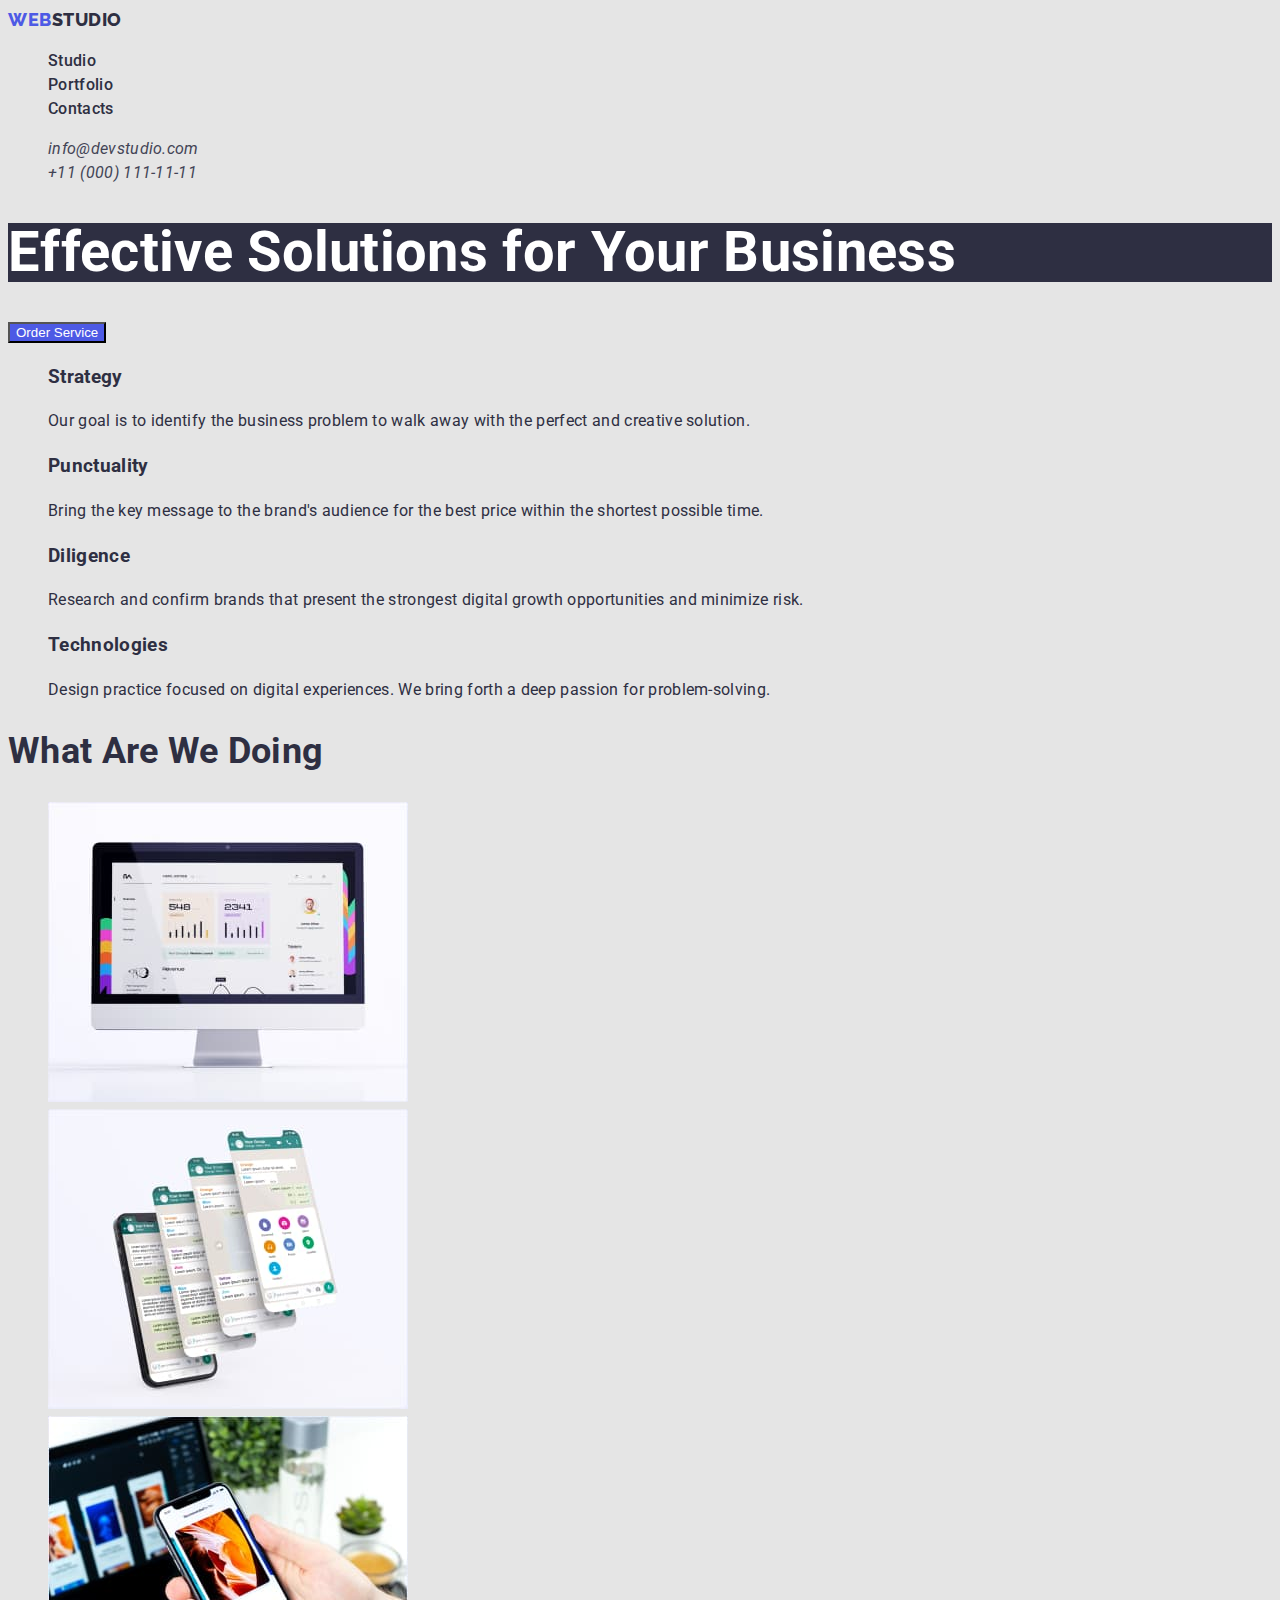
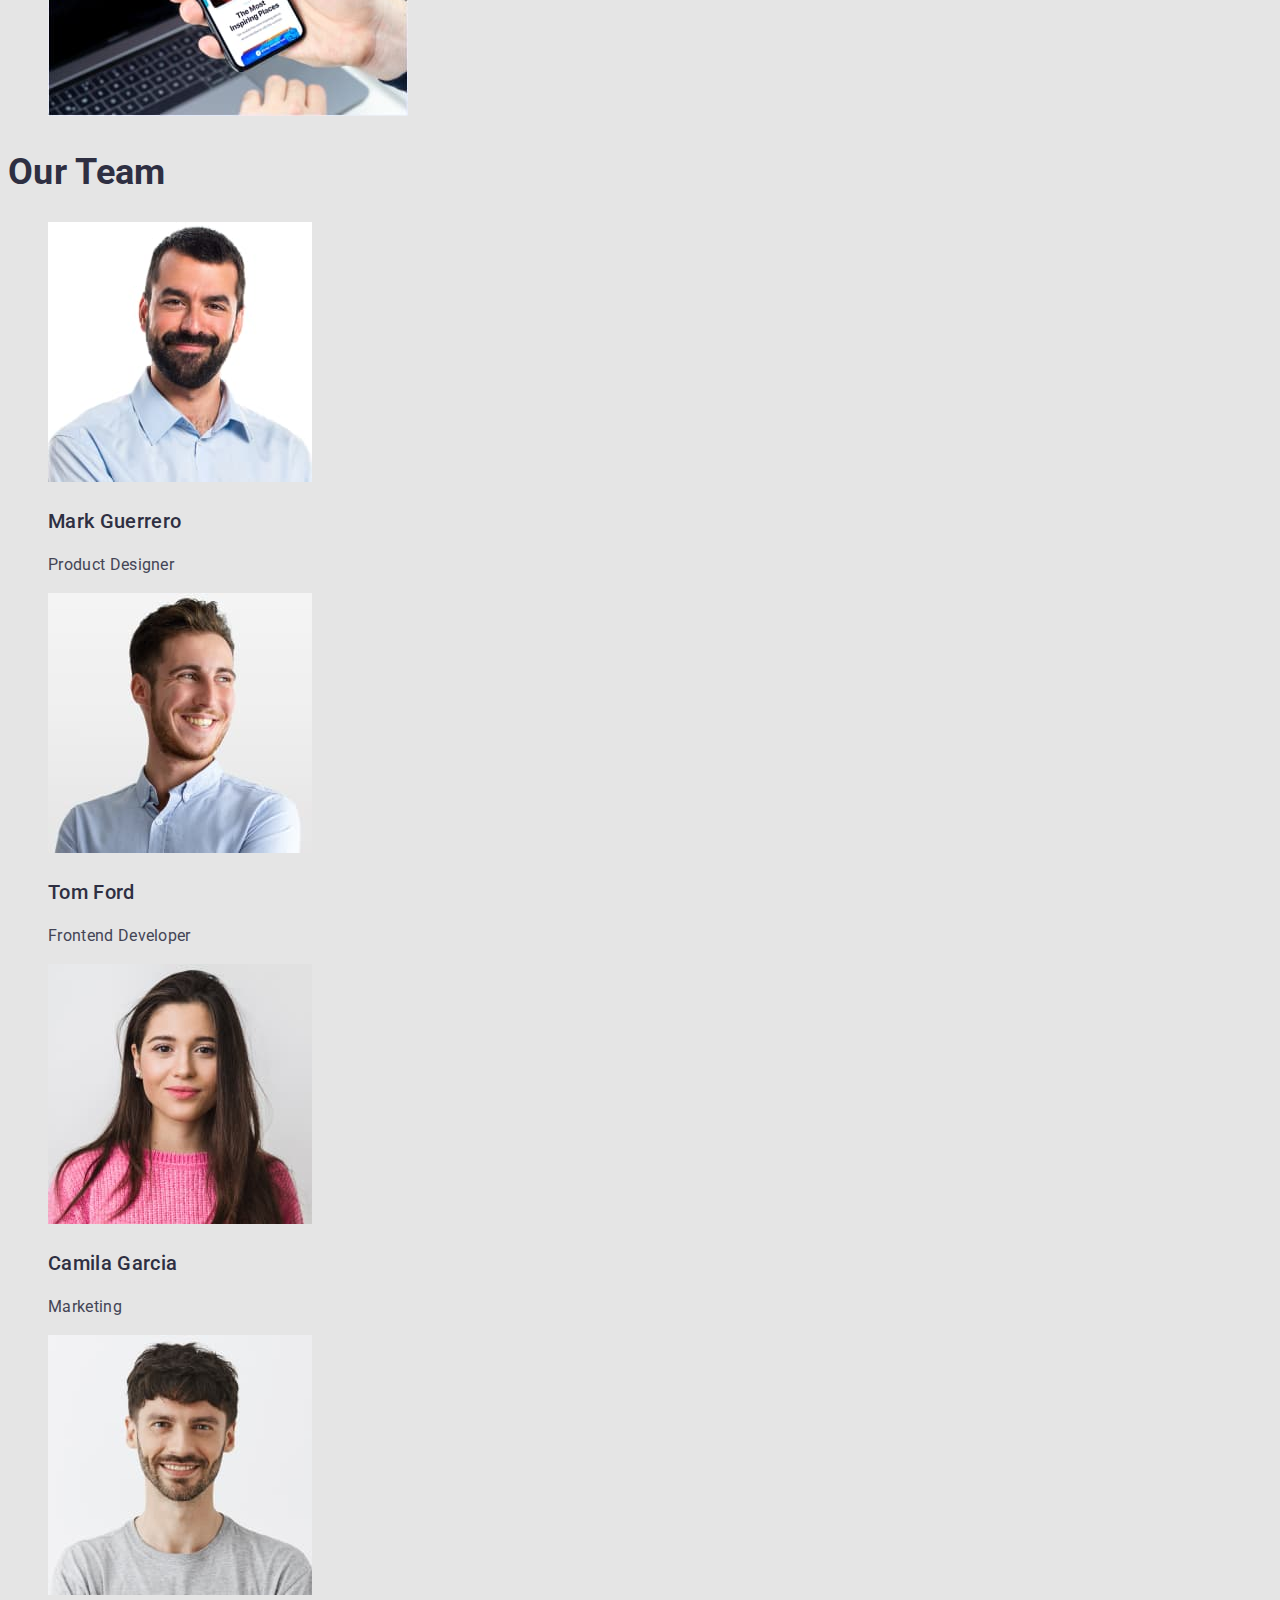
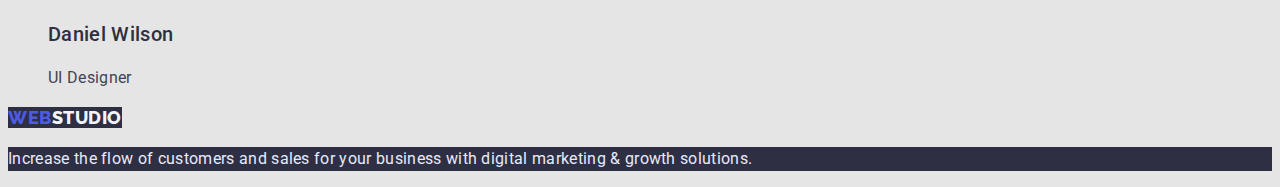
==== commit 1c3ad1c9: "Error correction1" ====
--- a/index.html
+++ b/index.html
@@ -11,7 +11,9 @@
     <link rel="stylesheet" href="./css/style.css">
 </head>
 <body class="body">
+
     <!--HEADER-->
+
     <header class="page-header">
        <nav class="page-nav">
        <a class="logo link" href="./index.html">Web<span class="logotype">Studio</span></a>
@@ -36,11 +38,16 @@
        </address>
    </header>
     <main>
+
         <!--HERO-->
+
         <section>
             <h1 class="page-hero">Effective Solutions for Your Business</h1>
             <button class="btn-page-hero" type="button">Order Service</button>
         </section>
+
+        <!--WORK PRINCIPLES-->
+
         <section>
             <h2 class="visually-hidden">Work principles</h2>
             <ul class="list page-work-prin">
@@ -63,16 +70,28 @@
                 </li>
             </ul>
         </section>
+
+        <!--WHAT DOING-->
+
         <section>
-            <h2 class="page-what-awd">What are we doing</h2>
+            <h2 class="page-title-what">What are we doing</h2>
             <ul class="list">
-                <li><img src="./images/monitor.jpg" alt="monitor" width="360" height="300"></li>
-                <li><img src="./images/mobilephone.jpg" alt="mobile phones" width="360" height="300"></li>
-                <li><img src="./images/phone-in-hand.jpg" alt="mobile phone in hand" width="360" height="300"></li>
+                <li><img src="./images/monitor.jpg" alt="monitor" 
+                    width="360" 
+                    height="300"></li>
+                <li><img src="./images/mobilephone.jpg" alt="mobile phones" 
+                    width="360" 
+                    height="300"></li>
+                <li><img src="./images/phone-in-hand.jpg" alt="mobile phone in hand" 
+                    width="360" 
+                    height="300"></li>
             </ul>
         </section>
+
+        <!--OUR TEAM-->
+
         <section>
-            <h2 class="page-our-team-h2">Our Team</h2>
+            <h2 class="page-title-team">Our Team</h2>
             <ul class="list page-our-team-ul">
                 <li>
                     <img src="./images/our-team/mark-guerrero.jpg" alt="Mark Guerrero" width="264" height="260">
@@ -96,8 +115,11 @@
             </ul>
         </section>
     </main>
+
+    <!--FOOTER-->
+
     <footer class="footer">
-        <a class="logo link" href="./index.html">Web<span class="logotype">Studio</span></a>
+        <a class="logo link" href="./index.html">Web<span class="logotype-footer">Studio</span></a>
         <p>Increase the flow of customers and sales for your business with digital marketing & growth solutions.</p>
     </footer>
 </body>
--- a/css/style.css
+++ b/css/style.css
@@ -1,12 +1,20 @@
 :root {
     --primary-text-color: #434455;
     --primary-title-color: #2E2F42;
+    --primary-white-color: #E5E5E5;
+    --color-logo-web: #4D5AE5;
+    --color-btn-hover: #404BBF;
+    --color-text-hero: #ffffff;
+    --color-footer-p: #E7E9FC;
+    --color-footer-logotype: #F4F4FD;
 }
 
 .body {
     font-family: 'Roboto', sans-serif;
     font-size: 16px;
-    background: #E5E5E5;
+    letter-spacing: 0.02em;
+    line-height: 1.5;
+    background: var(--primary-white-color);
     color: var(--primary-text-color);
     color: var(--primary-title-color);
 }
@@ -19,6 +27,8 @@
     text-decoration: none;
 }
 
+/* HEADER */
+
 .logo {
     font-family: 'Raleway', sans-serif;
     font-weight: 800;
@@ -26,7 +36,7 @@
     line-height: 1.33;
     letter-spacing: 0.03em;
     text-transform: uppercase;
-    color: #4D5AE5;
+    color: var(--color-logo-web);
 }
 
 .logotype {
@@ -35,49 +45,39 @@
 
 .menu-link {
     font-weight: 500;
-    line-height: 1.5;
-    letter-spacing: 0.02em;
     color: var(--primary-title-color);
 }
 
 .menu-link:hover,
-.menu-link:focus {
-    color: #404BBF;
-}
-
-.contact-email {
-    font-weight: 400;
-    line-height: 1.5;
-    letter-spacing: 0.02em;
-    color: var(--primary-text-color);
-}
-
-.contact-phone-number {
-    font-weight: 400;
-    line-height: 1.5;
-    letter-spacing: 0.02em;
-    color: var(--primary-text-color);
-}
-
+.menu-link:focus,
 .contact-email:hover,
 .contact-email:focus,
 .contact-phone-number:hover,
 .contact-phone-number:focus {
-    color: #404BBF;
+    color: var(--color-btn-hover);
 }
+
+.contact-email,
+.contact-phone-number {
+    font-weight: 400;
+    color: var(--primary-text-color);
+}
+
+/*HERO*/
 
 .page-hero {
     font-size: 56px;
     line-height: 1.07;
-    letter-spacing: 0.02em;
-    background-color: #2E2F42;
-    color: #FFFFFF;
+    background-color: var(--primary-title-color);
+    color: var(--color-text-hero);
 }
 
 .btn-page-hero {
-    background: #4D5AE5;
-    color: #FFFFFF;
+    background: var(--color-logo-web);
+    color: var(--color-text-hero);
 }
+
+/*WORK PRINCIPLES*/
 
 .visually-hidden {
     position: absolute;
@@ -96,27 +96,19 @@
     font-weight: 500;
     font-size: 20px;
     line-height: 1.2;
-    letter-spacing: 0.02em;
     color: var(--primary-title-color);
 }
 
 .page-work-prin > p {
     font-weight: 400;
-    line-height: 1.5;
-    letter-spacing: 0.02em;
     color: var(--primary-text-color);
 }
 
-.page-what-awd {
-    font-weight: 700;
-    font-size: 36px;
-    line-height: 1.11;
-    letter-spacing: 0.02em;
-    text-transform: capitalize;
-    color: var(--primary-title-color);
-}
+/*WHAT DOING*/
+/*OUR TEAM*/
 
-.page-our-team-h2 {
+.page-title-what,
+.page-title-team {
     font-weight: 700;
     font-size: 36px;
     line-height: 1.11;
@@ -128,55 +120,55 @@
     font-weight: 500;
     font-size: 20px;
     line-height: 1.2;
-    letter-spacing: 0.02em;
     color: var(--primary-title-color);
 }
 
 .page-our-team-ul p {
     font-weight: 400;
-    line-height: 1.5;
-    letter-spacing: 0.02em;
     color: var(--primary-text-color);
 }
 
+/*FOOTER*/
+
 .footer p {
     font-weight: 400;
-    line-height: 1.5;
-    letter-spacing: 0.02em;
-    color: #E7E9FC;
+    color: var(--color-footer-p);
     background-color: var(--primary-title-color);
 }
 
-.menu-btn button {
+.logotype-footer {
+    color: var(--color-footer-logotype);
+    background-color: var(--primary-title-color);
+}
+
+.footer .logo {
+    background-color: var(--primary-title-color);
+}
+
+/*PORTFOLIO-NAVIGATION*/
+
+.menu-btn {
     font-weight: 500;
-    line-height: 1.5;
     letter-spacing: 0.04em;
-    color: #4D5AE5;
+    color: var(--color-logo-web);
+    background: var(--color-footer-p);
     cursor: pointer;
 }
 
 .menu-btn:hover,
 .menu-btn:focus {
-    color: #404BBF;
+    color: var(--color-text-hero);
+    background-color: var(--color-btn-hover);
 }
 
-.menu-btn-all:active {
-    background: #404BBF;
-    box-shadow: 0px 3px 1px rgba(0, 0, 0, 0.1), 0px 2px 1px rgba(0, 0, 0, 0.08), 0px 2px 2px rgba(0, 0, 0, 0.12);
-    border-radius: 4px;
-}
-
-.page-galery h3 {
+.page-galery h2 {
     font-weight: 500;
     font-size: 20px;
     line-height: 1.2;
-    letter-spacing: 0.02em;
     color: var(--primary-title-color);
 }
 
 .page-galery p {
     font-weight: 400;
-    line-height: 1.5;
-    letter-spacing: 0.02em;
     color: var(--primary-text-color);
 }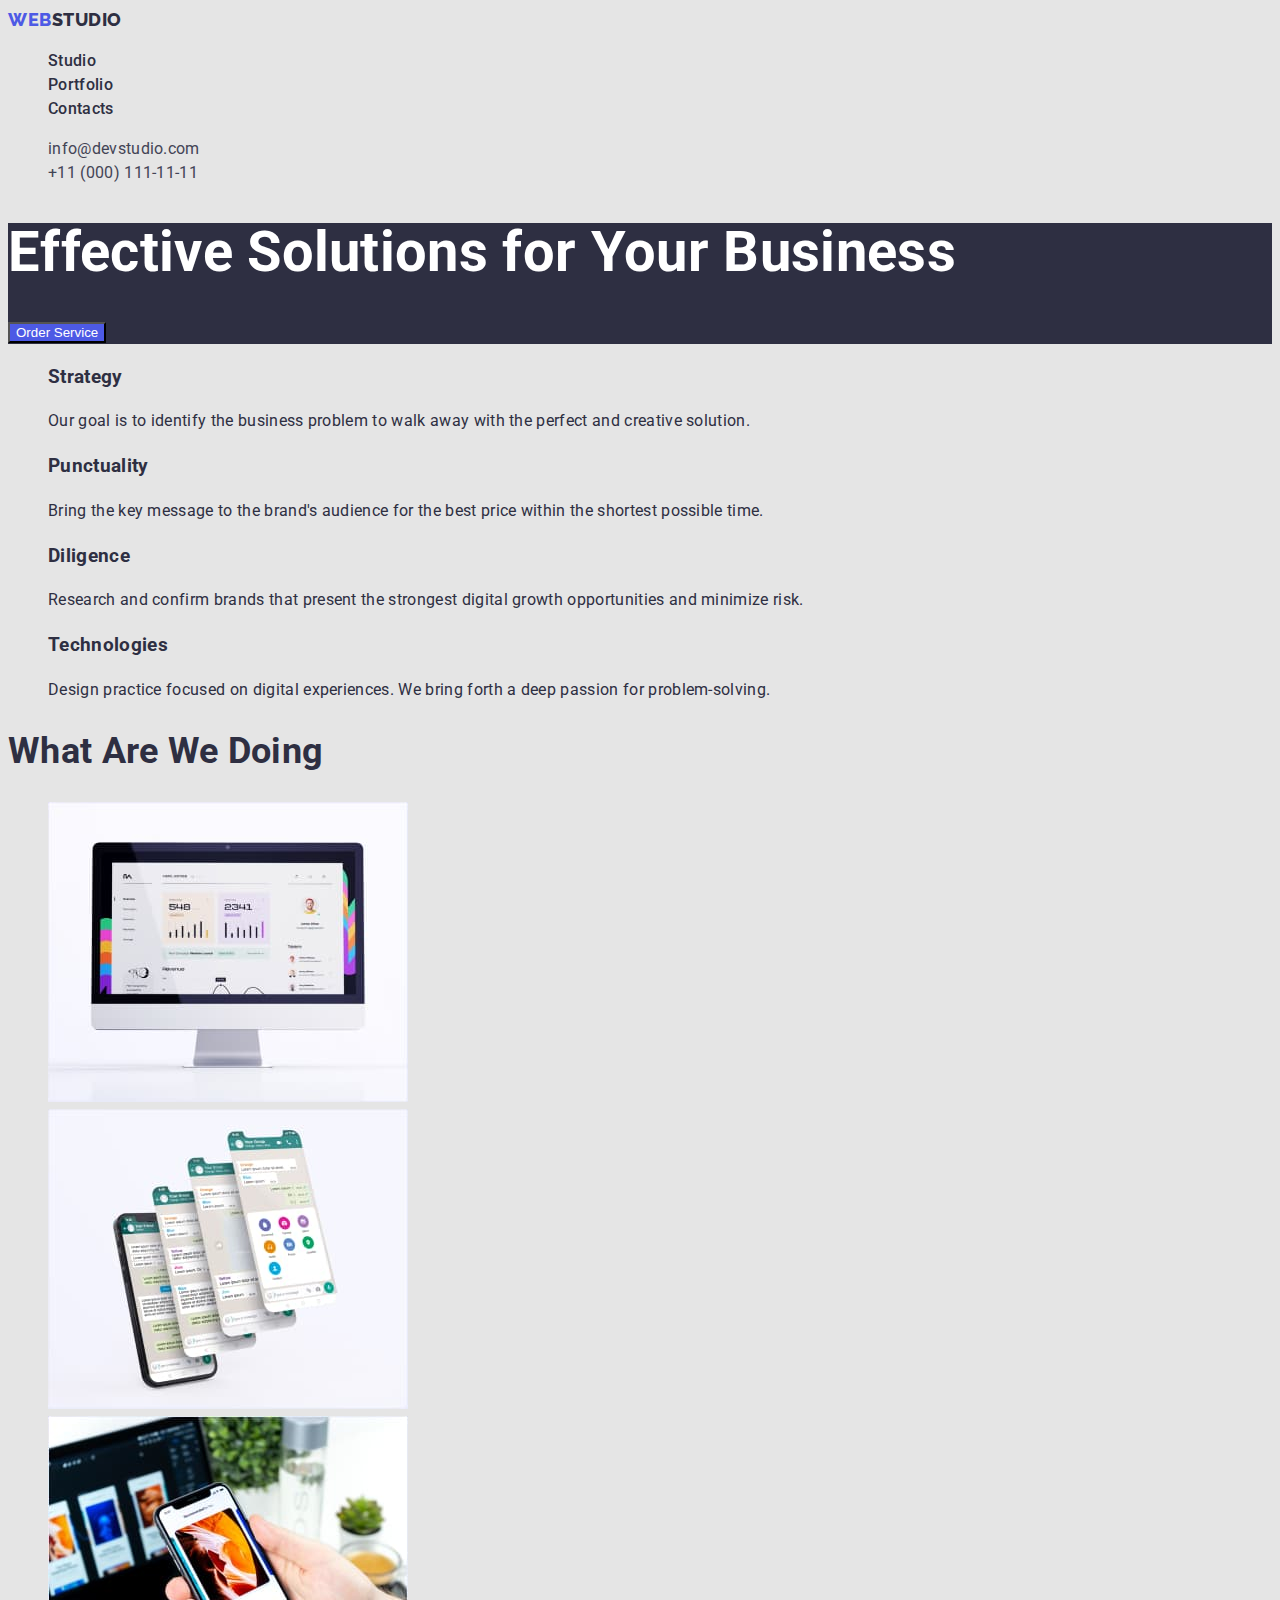
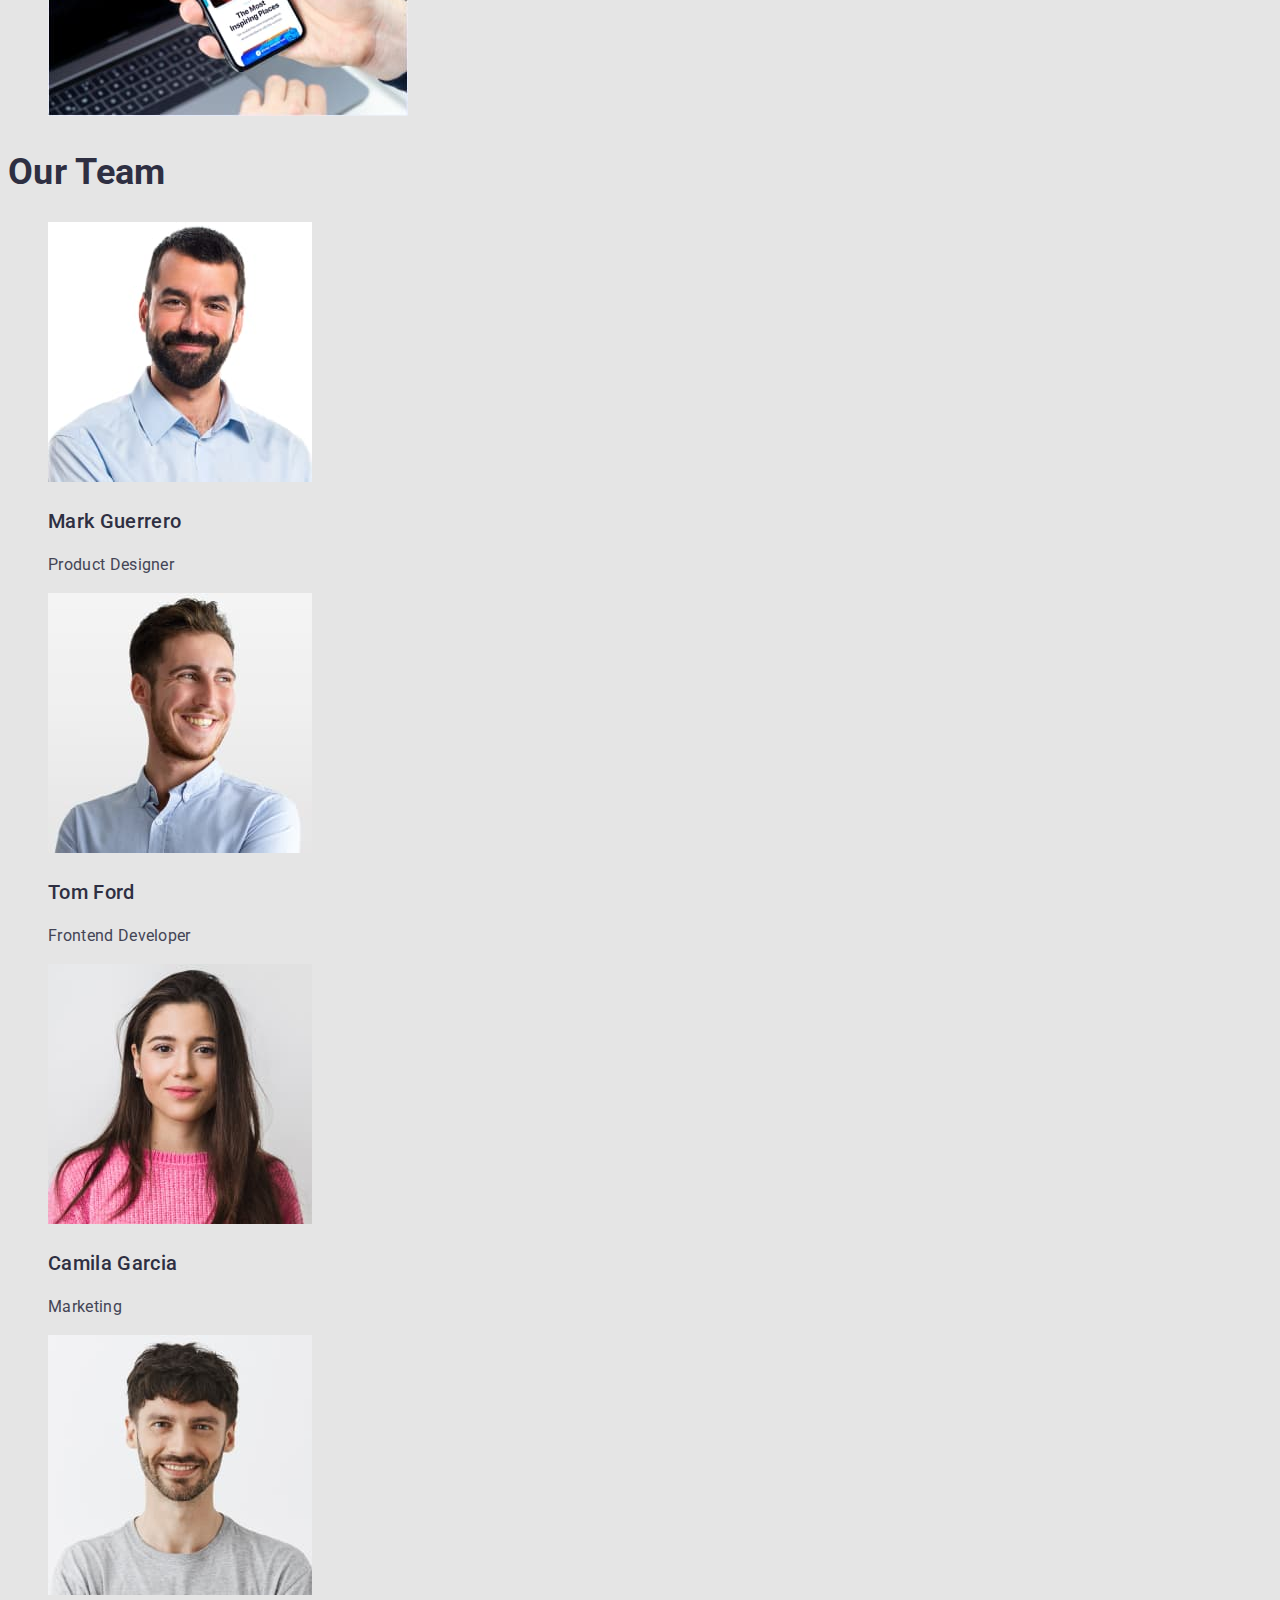
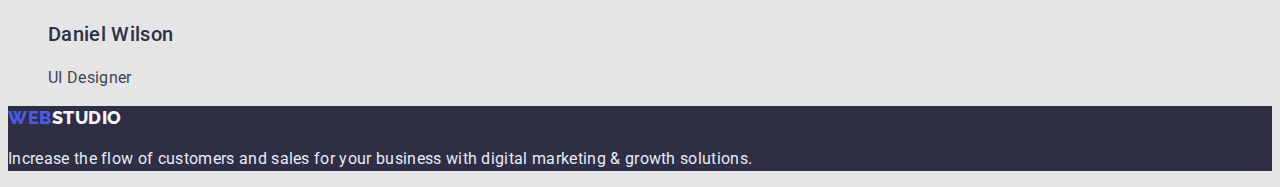
==== commit de149aaa: "Correction 2" ====
--- a/index.html
+++ b/index.html
@@ -41,7 +41,7 @@
 
         <!--HERO-->
 
-        <section>
+        <section class="hero">
             <h1 class="page-hero">Effective Solutions for Your Business</h1>
             <button class="btn-page-hero" type="button">Order Service</button>
         </section>
--- a/css/style.css
+++ b/css/style.css
@@ -61,9 +61,14 @@
 .contact-phone-number {
     font-weight: 400;
     color: var(--primary-text-color);
+    font-style: normal;
 }
 
 /*HERO*/
+
+.hero {
+    background-color: var(--primary-title-color);
+}
 
 .page-hero {
     font-size: 56px;
@@ -130,6 +135,10 @@
 
 /*FOOTER*/
 
+.footer {
+    background-color: var(--primary-title-color);
+}
+
 .footer p {
     font-weight: 400;
     color: var(--color-footer-p);
@@ -151,12 +160,11 @@
     font-weight: 500;
     letter-spacing: 0.04em;
     color: var(--color-logo-web);
-    background: var(--color-footer-p);
     cursor: pointer;
 }
 
-.menu-btn:hover,
-.menu-btn:focus {
+.btn:hover,
+.btn:focus {
     color: var(--color-text-hero);
     background-color: var(--color-btn-hover);
 }
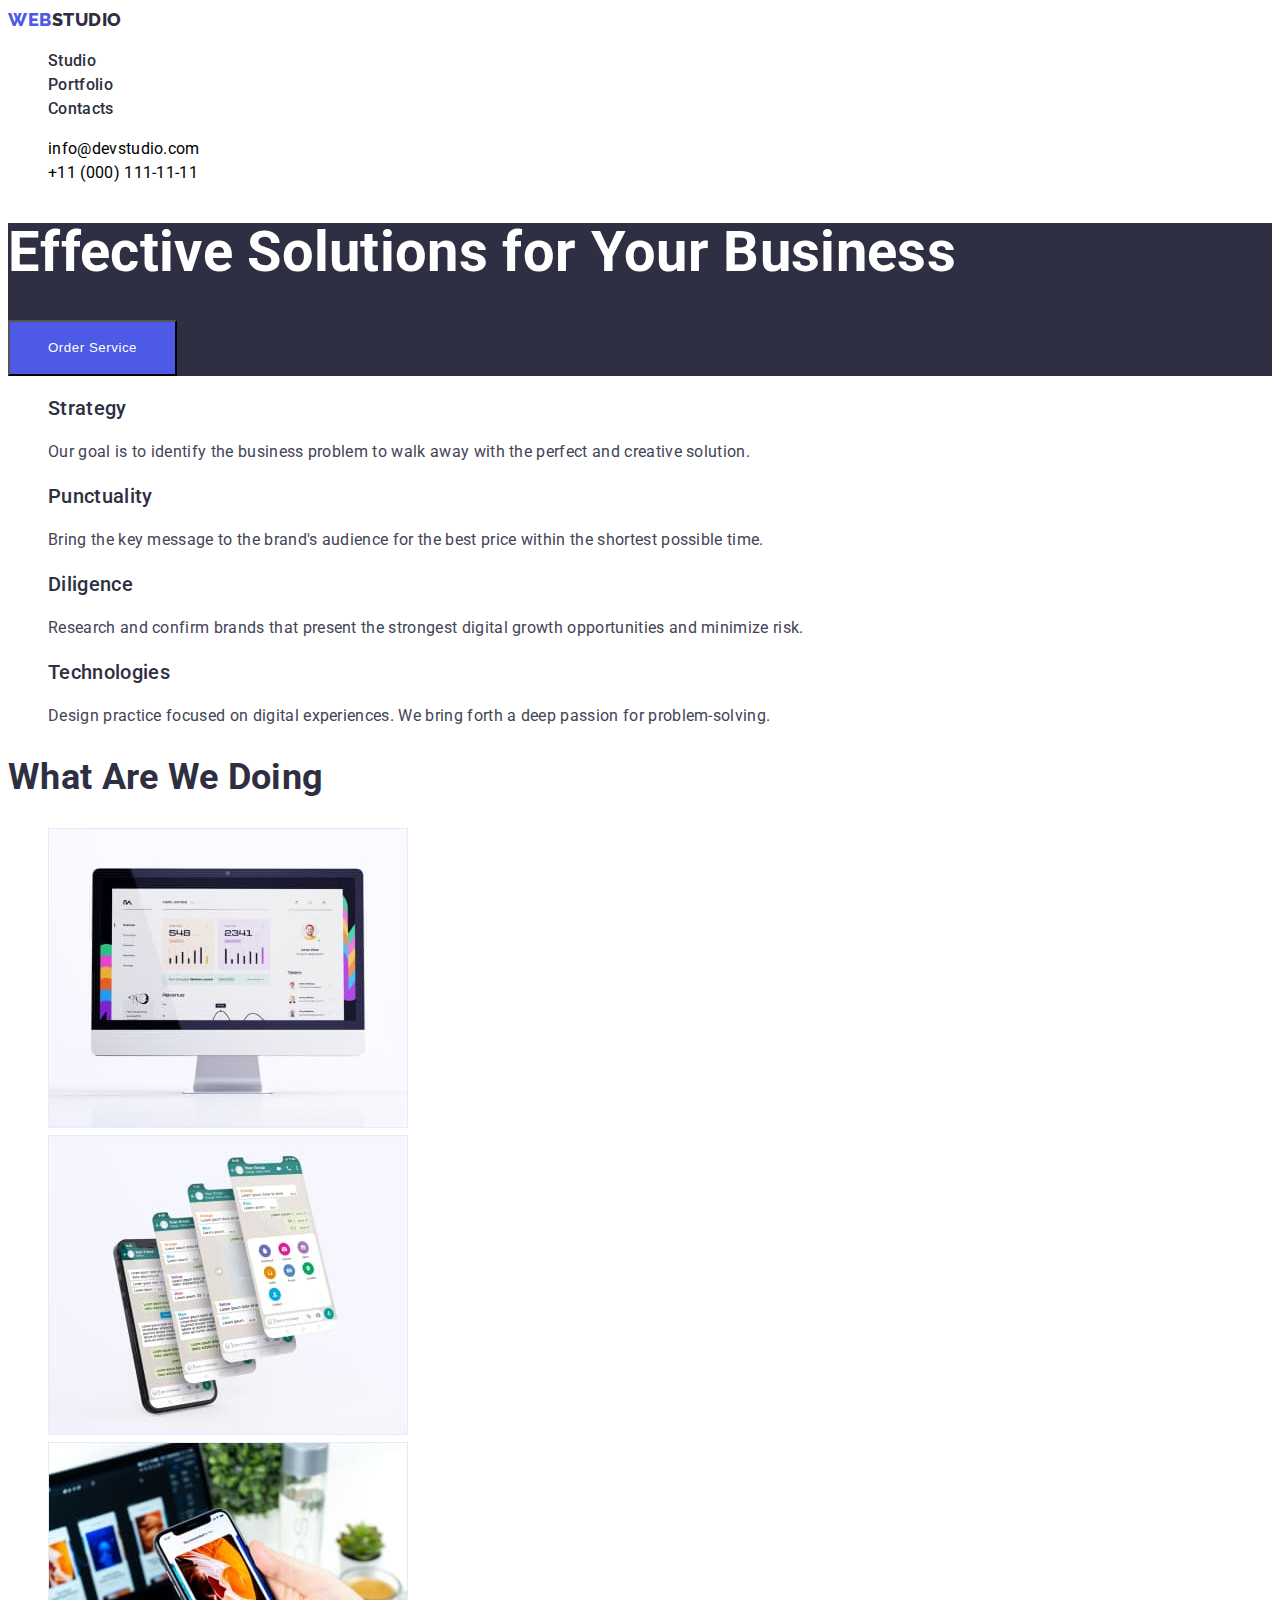
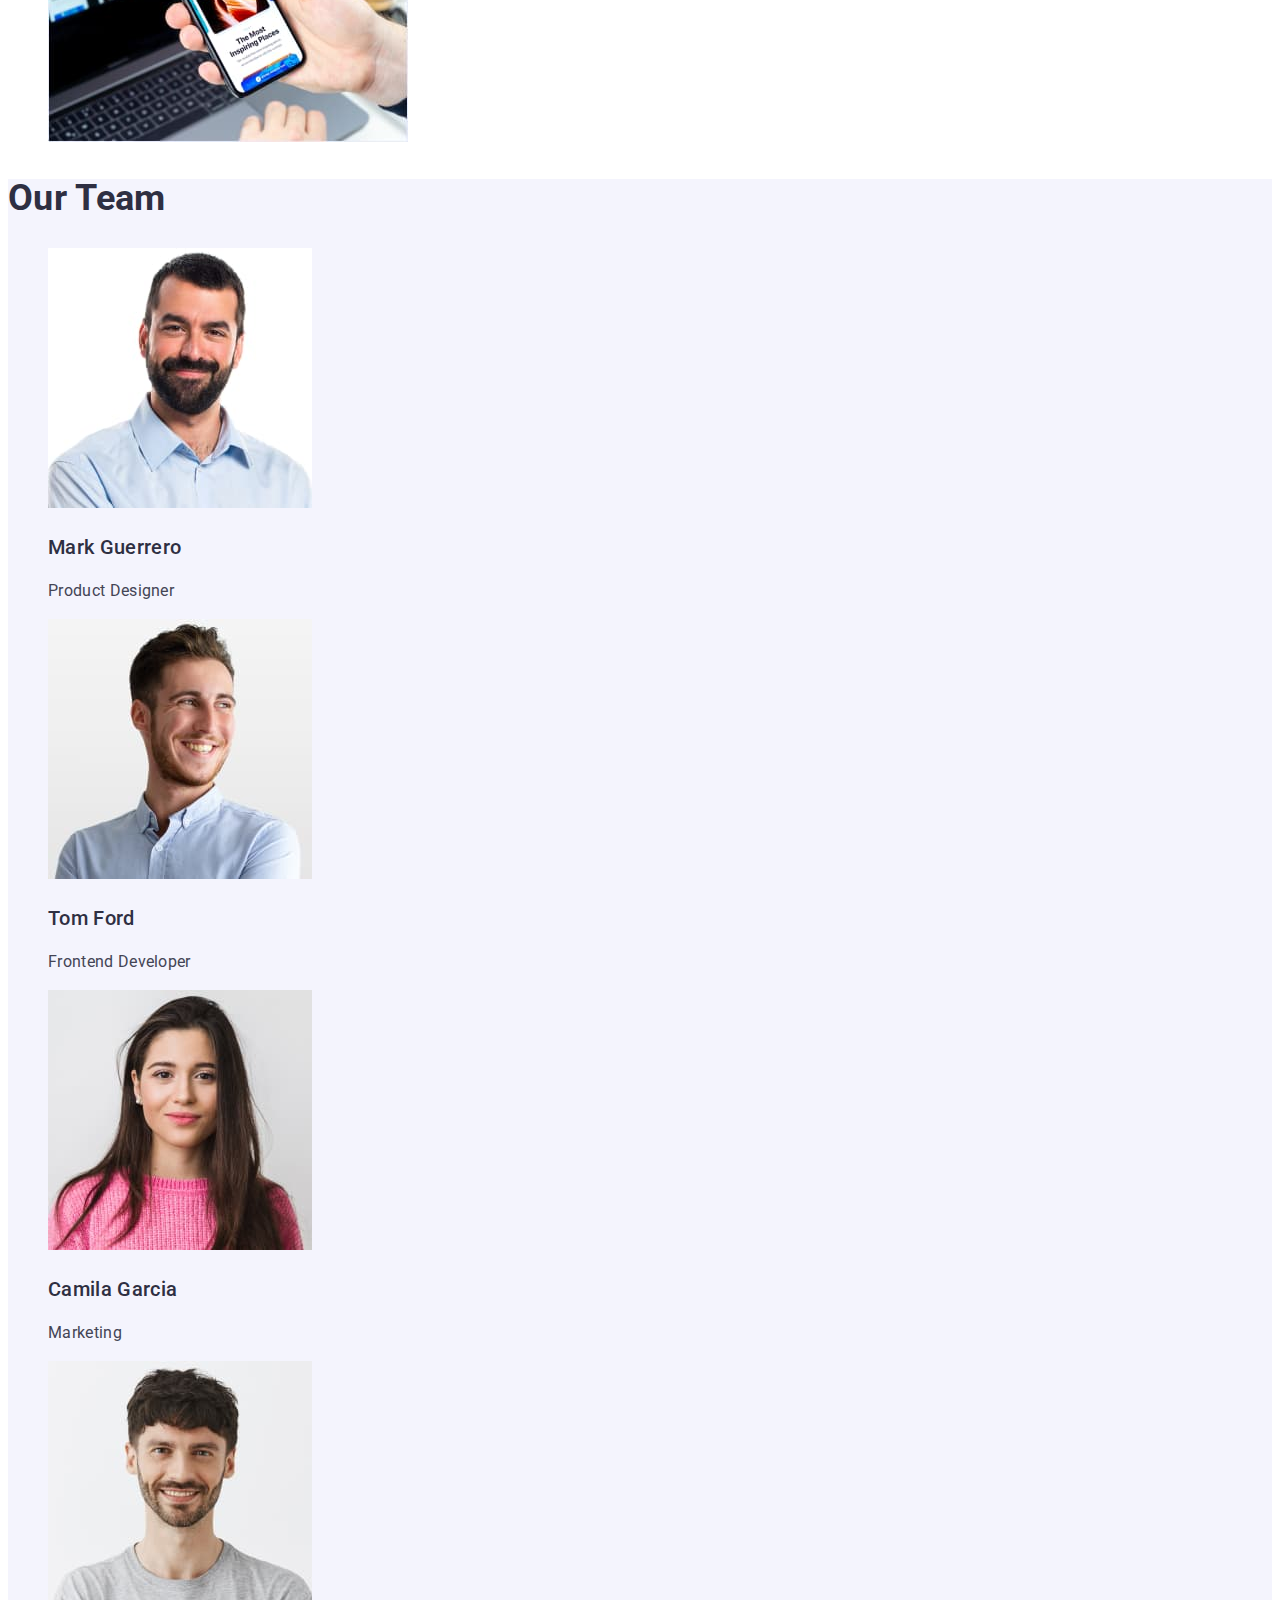
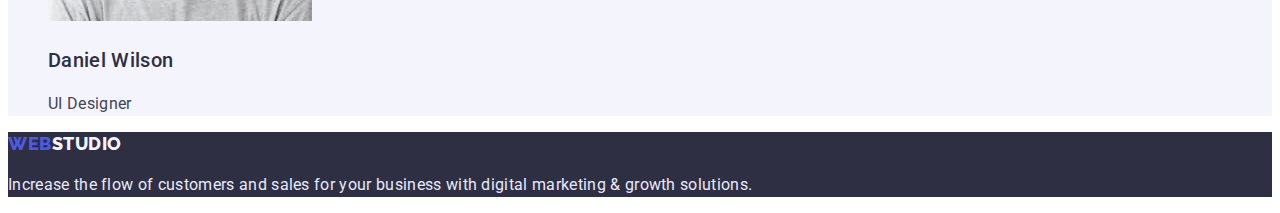
==== commit 78c1e666: "Correction2" ====
--- a/index.html
+++ b/index.html
@@ -52,21 +52,21 @@
             <h2 class="visually-hidden">Work principles</h2>
             <ul class="list page-work-prin">
                 <li>
-                    <h3>Strategy</h3>
-                    <p>Our goal is to identify the business
+                    <h3 class="title">Strategy</h3>
+                    <p class="text">Our goal is to identify the business
                     problem to walk away with the perfect and creative solution. </p>
                 </li>
                 <li>
-                    <h3>Punctuality</h3> 
-                    <p>Bring the key message to the brand's audience for the best price within the shortest possible time.</p>
+                    <h3 class="title">Punctuality</h3> 
+                    <p class="text">Bring the key message to the brand's audience for the best price within the shortest possible time.</p>
                 </li>
                 <li>
-                    <h3>Diligence</h3>
-                    <p>Research and confirm brands that present the strongest digital growth opportunities and minimize risk.</p>
+                    <h3 class="title">Diligence</h3>
+                    <p class="text">Research and confirm brands that present the strongest digital growth opportunities and minimize risk.</p>
                 </li>
                 <li>
-                    <h3>Technologies</h3>
-                    <p>Design practice focused on digital experiences. We bring forth a deep passion for problem-solving.</p>
+                    <h3 class="title">Technologies</h3>
+                    <p class="text">Design practice focused on digital experiences. We bring forth a deep passion for problem-solving.</p>
                 </li>
             </ul>
         </section>
@@ -90,27 +90,27 @@
 
         <!--OUR TEAM-->
 
-        <section>
+        <section class="bgr-our-team">
             <h2 class="page-title-team">Our Team</h2>
-            <ul class="list page-our-team-ul">
+            <ul class="list page-our-team">
                 <li>
                     <img src="./images/our-team/mark-guerrero.jpg" alt="Mark Guerrero" width="264" height="260">
-                    <h3>Mark Guerrero</h3>
-                    <p>Product Designer</p>
+                    <h3 class="title">Mark Guerrero</h3>
+                    <p class="text">Product Designer</p>
                 </li>
                 <li>
                     <img src="./images/our-team/tom-ford.jpg" alt="Tom Ford" width="264" height="260">
-                    <h3>Tom Ford</h3>
-                    <p>Frontend Developer</p>
+                    <h3 class="title">Tom Ford</h3>
+                    <p class="text">Frontend Developer</p>
                 </li>
                 <li>
                     <img src="./images/our-team/camila-garcia.jpg" alt="Camila Garcia" width="264" height="260">
-                    <h3>Camila Garcia</h3>
-                    <p>Marketing</p>
+                    <h3 class="title">Camila Garcia</h3>
+                    <p class="text">Marketing</p>
                 </li>
                 <li><img src="./images/our-team/daniel-wilson.jpg" alt="Daniel Wilson" width="264" height="260">
-                    <h3>Daniel Wilson</h3>
-                    <p>UI Designer</p>
+                    <h3 class="title">Daniel Wilson</h3>
+                    <p class="text">UI Designer</p>
                 </li>
             </ul>
         </section>
@@ -120,7 +120,7 @@
 
     <footer class="footer">
         <a class="logo link" href="./index.html">Web<span class="logotype-footer">Studio</span></a>
-        <p>Increase the flow of customers and sales for your business with digital marketing & growth solutions.</p>
+        <p class="text">Increase the flow of customers and sales for your business with digital marketing & growth solutions.</p>
     </footer>
 </body>
 </html>--- a/css/style.css
+++ b/css/style.css
@@ -1,12 +1,11 @@
 :root {
-    --primary-text-color: #434455;
-    --primary-title-color: #2E2F42;
-    --primary-white-color: #E5E5E5;
-    --color-logo-web: #4D5AE5;
-    --color-btn-hover: #404BBF;
-    --color-text-hero: #ffffff;
-    --color-footer-p: #E7E9FC;
-    --color-footer-logotype: #F4F4FD;
+    --primary-text-color-slate: #434455;
+    --color-navy-blue: #2E2F42;
+    --primary-color-white: #ffffff;
+    --color-iris: #4D5AE5;
+    --color-ocean: #404BBF;
+    --color-copnflower: #E7E9FC;
+    --color-cloud: #F4F4FD;
 }
 
 .body {
@@ -15,8 +14,6 @@
     letter-spacing: 0.02em;
     line-height: 1.5;
     background: var(--primary-white-color);
-    color: var(--primary-text-color);
-    color: var(--primary-title-color);
 }
 
 .list {
@@ -36,16 +33,16 @@
     line-height: 1.33;
     letter-spacing: 0.03em;
     text-transform: uppercase;
-    color: var(--color-logo-web);
+    color: var(--color-iris);
 }
 
 .logotype {
-    color: var(--primary-title-color);
+    color: var(--color-navy-blue);
 }
 
 .menu-link {
     font-weight: 500;
-    color: var(--primary-title-color);
+    color: var(--color-navy-blue);
 }
 
 .menu-link:hover,
@@ -54,12 +51,11 @@
 .contact-email:focus,
 .contact-phone-number:hover,
 .contact-phone-number:focus {
-    color: var(--color-btn-hover);
+    color: var(--color-iris);
 }
 
 .contact-email,
 .contact-phone-number {
-    font-weight: 400;
     color: var(--primary-text-color);
     font-style: normal;
 }
@@ -67,19 +63,29 @@
 /*HERO*/
 
 .hero {
-    background-color: var(--primary-title-color);
+    background-color: var(--color-navy-blue);
 }
 
 .page-hero {
     font-size: 56px;
     line-height: 1.07;
-    background-color: var(--primary-title-color);
-    color: var(--color-text-hero);
+    font-weight: 700;
+    color: var(--primary-color-white);
 }
 
 .btn-page-hero {
-    background: var(--color-logo-web);
-    color: var(--color-text-hero);
+    background: var(--color-iris);
+    color: var(--primary-color-white);
+    width: 169px;
+    height: 56px;
+    font-weight: 500;
+    letter-spacing: 0.04em;
+    cursor: pointer;
+}
+
+.btn-page-hero:hover,
+.btn-page-hero:focus {
+    background-color: var(--color-ocean);
 }
 
 /*WORK PRINCIPLES*/
@@ -97,20 +103,23 @@
     overflow: hidden;
 }
 
-.page-work-prin > h3 {
+.page-work-prin .title {
     font-weight: 500;
     font-size: 20px;
     line-height: 1.2;
-    color: var(--primary-title-color);
+    color: var(--color-navy-blue);
 }
 
-.page-work-prin > p {
-    font-weight: 400;
-    color: var(--primary-text-color);
+.page-work-prin .text {
+    color: var(--primary-text-color-slate);
 }
 
 /*WHAT DOING*/
 /*OUR TEAM*/
+
+.bgr-our-team {
+    background-color: #F4F4FD;
+}
 
 .page-title-what,
 .page-title-team {
@@ -118,36 +127,32 @@
     font-size: 36px;
     line-height: 1.11;
     text-transform: capitalize;
-    color: var(--primary-title-color);
+    color: var(--color-navy-blue);
 }
 
-.page-our-team-ul h3 {
+.page-our-team .title {
     font-weight: 500;
     font-size: 20px;
     line-height: 1.2;
-    color: var(--primary-title-color);
+    color: var(--color-navy-blue);
 }
 
-.page-our-team-ul p {
-    font-weight: 400;
-    color: var(--primary-text-color);
+.page-our-team .text {
+    color: var(--primary-text-color-slate);
 }
 
 /*FOOTER*/
 
 .footer {
-    background-color: var(--primary-title-color);
+    background-color: var(--color-navy-blue);
 }
 
-.footer p {
-    font-weight: 400;
-    color: var(--color-footer-p);
-    background-color: var(--primary-title-color);
+.footer .text {
+    color: var(--color-copnflower);
 }
 
 .logotype-footer {
-    color: var(--color-footer-logotype);
-    background-color: var(--primary-title-color);
+    color: var(--color-cloud);
 }
 
 .footer .logo {
@@ -156,27 +161,31 @@
 
 /*PORTFOLIO-NAVIGATION*/
 
-.menu-btn {
+.menu-btn .btn {
     font-weight: 500;
     letter-spacing: 0.04em;
-    color: var(--color-logo-web);
+    color: var(--color-iris);
+    background-color: var(--color-cloud);
+    width: 116px;
+    height: 48px;
+    border: 1px solid #E7E9FC;
+    border-radius: 4px;
     cursor: pointer;
 }
 
 .btn:hover,
 .btn:focus {
-    color: var(--color-text-hero);
-    background-color: var(--color-btn-hover);
+    color: var(--primary-color-white);
+    background-color: var(--color-ocean);
 }
 
-.page-galery h2 {
+.page-galery .title {
     font-weight: 500;
     font-size: 20px;
     line-height: 1.2;
-    color: var(--primary-title-color);
+    color: var(--color-navy-blue);
 }
 
-.page-galery p {
-    font-weight: 400;
-    color: var(--primary-text-color);
+.page-galery .text {
+    color: var(--primary-text-color-slate);
 }